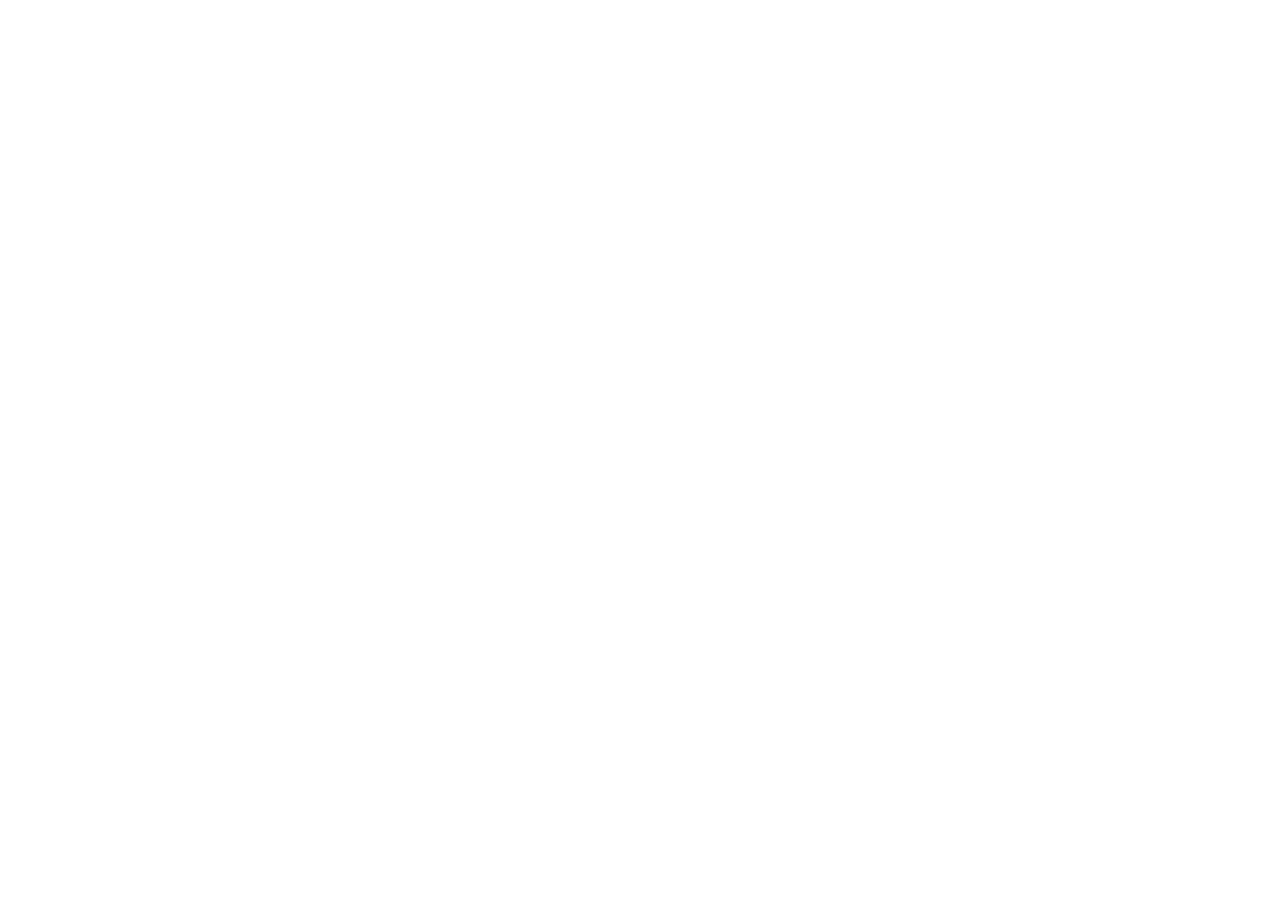
==== index.html @ 00afc2f9 "Inicio do projeto" ====
<!DOCTYPE html>
<html lang="pt-br">
<head>
    <meta charset="UTF-8">
    <meta http-equiv="X-UA-Compatible" content="IE=edge">
    <meta name="viewport" content="width=device-width, initial-scale=1.0">
    <link rel="stylesheet" href="style.css">
    <title>Curriculum Vitae</title>
</head>
<body>
    
</body>
</html>
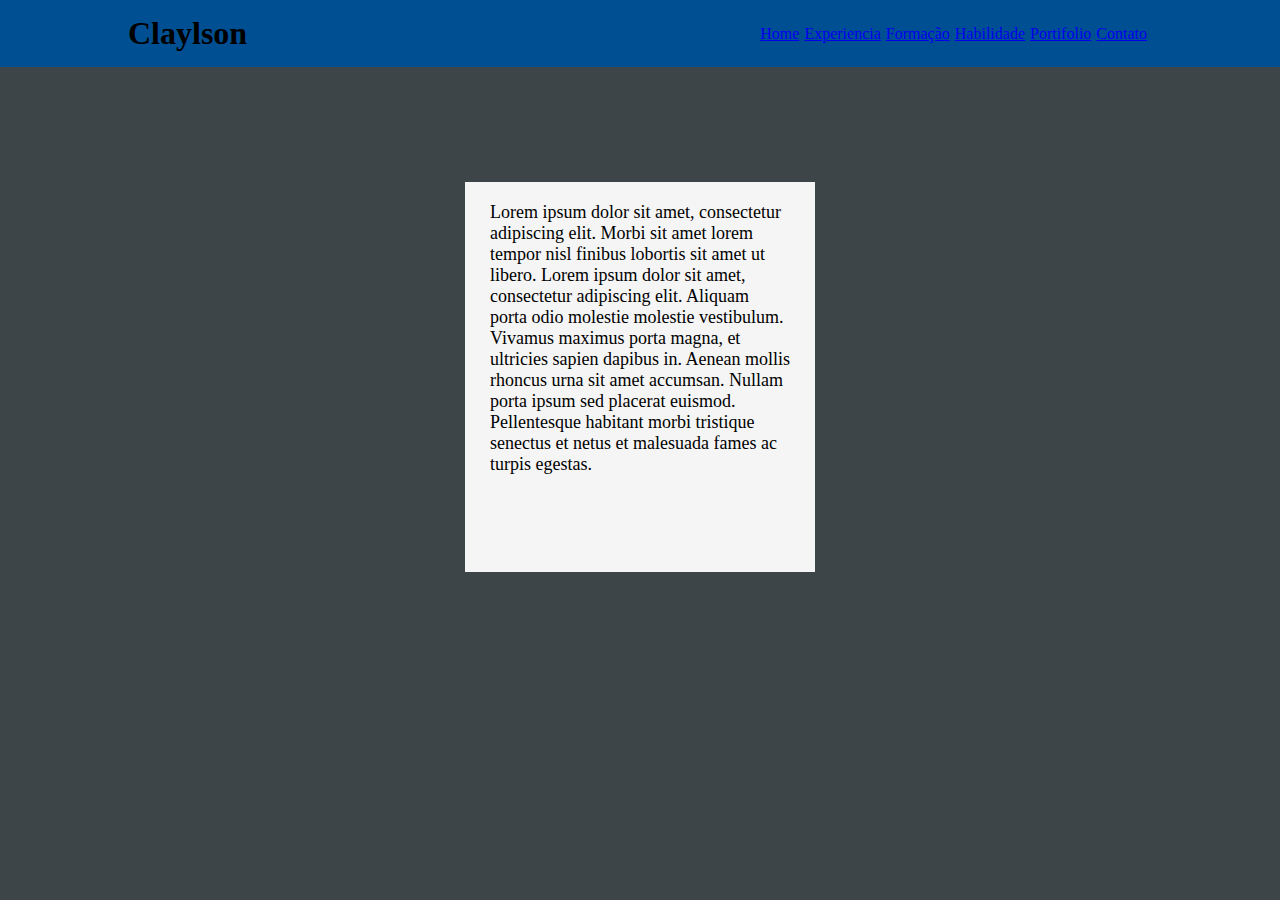
==== commit effbfdef: "Cria menu e homepage" ====
--- a/index.html
+++ b/index.html
@@ -4,10 +4,44 @@
     <meta charset="UTF-8">
     <meta http-equiv="X-UA-Compatible" content="IE=edge">
     <meta name="viewport" content="width=device-width, initial-scale=1.0">
+    <!-- STYLE CSS -->
     <link rel="stylesheet" href="style.css">
     <title>Curriculum Vitae</title>
 </head>
 <body>
-    
+    <header>
+        <nav class="menu">
+            <div><h1>Claylson</h1></div>
+            <div>
+                <ul class="list">
+                    <li><a href="#home">Home</a></li>
+                    <li><a href="#experiencia">Experiencia</a></li>
+                    <li><a href="#formacao">Formação</a></li>
+                    <li><a href="#habilidade">Habilidade</a></li>
+                    <li><a href="#portifolio">Portifolio</a></li>
+                    <li><a href="#contato">Contato</a></li>
+                </ul>
+            </div>
+        </nav>
+    </header>
+    <section id="home">
+        <div class="container">
+            <div class="flex">
+                <div>
+                    <img class="imagem" src="https://github.com/Claylson-0.png" alt="">
+                </div>
+                <div class="descricao">
+                    <p>Lorem ipsum dolor sit amet, consectetur adipiscing elit. Morbi sit amet lorem tempor nisl finibus lobortis sit amet ut libero. Lorem ipsum dolor sit amet, consectetur adipiscing elit. Aliquam porta odio molestie molestie vestibulum. Vivamus maximus porta magna, et ultricies sapien dapibus in. Aenean mollis rhoncus urna sit amet accumsan. Nullam porta ipsum sed placerat euismod. Pellentesque habitant morbi tristique senectus et netus et malesuada fames ac turpis egestas.</p>
+                </div>
+            </div>
+        </div>
+        
+    </section>
+
+
+
 </body>
+
+<!-- FONT AWESOME -->
+<script src="https://kit.fontawesome.com/07cf5c94ed.js" crossorigin="anonymous"></script>
 </html>--- a/style.css
+++ b/style.css
@@ -0,0 +1,78 @@
+:root{
+    --cinza-1:#3d4548;
+    --cinza-2:#65686b;
+    --cinza-3:#a3a7a9;
+    --cinza-4:#cbd4d7;
+    --azul-1:#004f92;
+    --azul-2:#00569d;
+    --azul-3:#3e77b6;
+    --azul-4:#90b1db;
+    --branco-1:#DCE0DD;
+    --branco-2:#EFEFEB;
+    --branco-3:#F5F5F5;
+    --branco-4:#FAFAFA;
+}
+*{
+    margin: 0;
+    padding: 0;
+}
+
+html,body{
+    height: 100%;
+}
+
+body{
+    background-color: var(--cinza-1);
+}
+div{
+    display: block;
+}
+
+.bloco{
+    min-height: 100%;
+}
+
+.container{
+width: 90%;
+margin-right: auto;
+margin-left: auto;
+}
+
+.menu{
+    display: flex;
+    justify-content: space-between;
+    flex-direction: row;
+    background-color: var(--azul-1);
+    padding: 15px 10%;
+    align-items: center;
+}
+.list{
+    display: flex;
+    list-style: none;
+}
+.list li{
+    margin-right: 5px;
+}
+
+.flex{
+    display: flex;
+    flex-direction: row;
+    align-items: center;
+    justify-content: center;
+   margin: 0; 
+   margin-top: 10%;
+    
+}
+
+.imagem{
+    max-width: 300px;
+    height: 350px;
+}
+
+.descricao{
+    background-color: var(--branco-3);
+    padding: 20px 25px;
+    height: 350px;
+    max-width: 300px;
+    font-size: 18px;
+}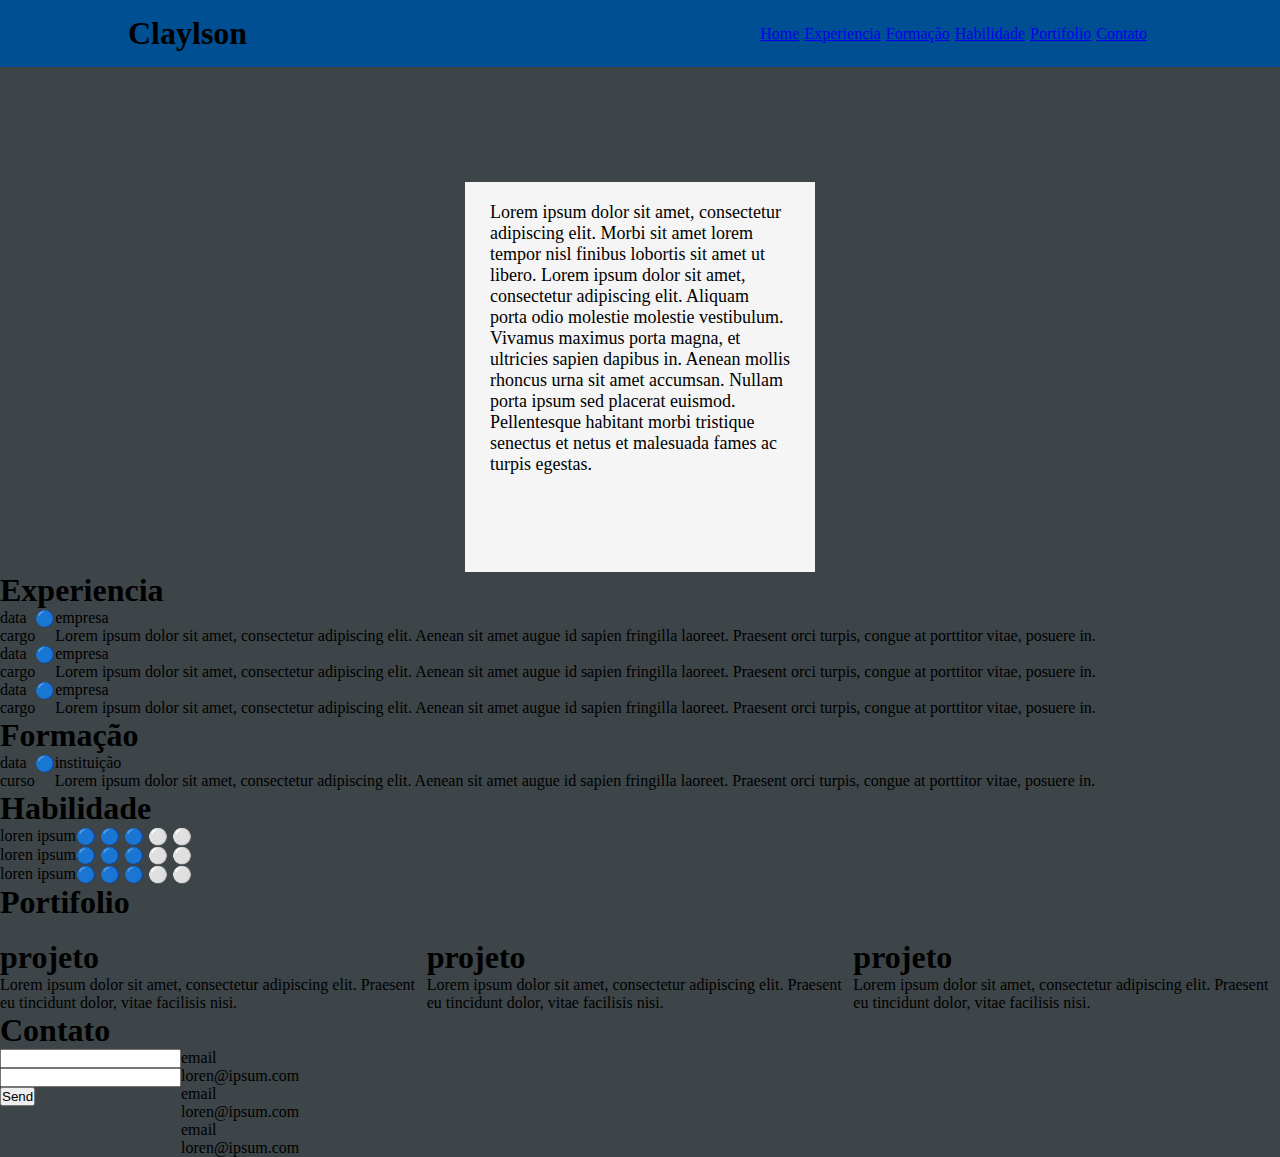
==== commit 8c6834e9: "Cria esqueleto do site" ====
--- a/index.html
+++ b/index.html
@@ -24,6 +24,7 @@
             </div>
         </nav>
     </header>
+
     <section id="home">
         <div class="container">
             <div class="flex">
@@ -38,6 +39,150 @@
         
     </section>
 
+    <section name="" id="experiencia">
+    <div>
+        <h1>Experiencia</h1>
+        <div class="xp-flex">
+            <div>
+                <p>data</p>
+                <p>cargo</p>
+            </div>
+            <div>
+                <p>🔵</p>
+            </div>
+            <div>
+                <p>empresa</p>
+                <p>Lorem ipsum dolor sit amet, consectetur adipiscing elit. Aenean sit amet augue id sapien fringilla laoreet. Praesent orci turpis, congue at porttitor vitae, posuere in.</p>
+            </div>
+        </div>
+        <div class="xp-flex">
+            <div>
+                <p>data</p>
+                <p>cargo</p>
+            </div>
+            <div>
+                <p>🔵</p>
+            </div>
+            <div>
+                <p>empresa</p>
+                <p>Lorem ipsum dolor sit amet, consectetur adipiscing elit. Aenean sit amet augue id sapien fringilla laoreet. Praesent orci turpis, congue at porttitor vitae, posuere in.</p>
+            </div>
+        </div>
+        <div class="xp-flex">
+            <div>
+                <p>data</p>
+                <p>cargo</p>
+            </div>
+            <div>
+                <p>🔵</p>
+            </div>
+            <div>
+                <p>empresa</p>
+                <p>Lorem ipsum dolor sit amet, consectetur adipiscing elit. Aenean sit amet augue id sapien fringilla laoreet. Praesent orci turpis, congue at porttitor vitae, posuere in.</p>
+            </div>
+        </div>
+    </div>
+    </section>
+
+    <section name="" id="formacao">
+        <h1>Formação</h1>
+        <div class="xp-flex">
+            <div>
+                <p>data</p>
+                <p>curso</p>
+            </div>
+            <div>
+                <p>🔵</p>
+            </div>
+            <div>
+                <p>instituição</p>
+                <p>Lorem ipsum dolor sit amet, consectetur adipiscing elit. Aenean sit amet augue id sapien fringilla laoreet. Praesent orci turpis, congue at porttitor vitae, posuere in.</p>
+            </div>
+        </div>
+    </section>
+
+    <section name="" id="habilidade">
+        <div>
+            <h1>Habilidade</h1>
+            <div class="xp-flex">
+                <p>loren ipsum</p>
+                <p>🔵 🔵 🔵 ⚪ ⚪</p>
+            </div>
+            <div class="xp-flex">
+                <p>loren ipsum</p>
+                <p>🔵 🔵 🔵 ⚪ ⚪</p>
+            </div>
+            <div class="xp-flex">
+                <p>loren ipsum</p>
+                <p>🔵 🔵 🔵 ⚪ ⚪</p>
+            </div>
+        </div>
+    </section>
+
+    <section name="" id="portifolio">
+        <h1>Portifolio</h1>
+    <div class="xp-flex">
+    <div>
+        <div>
+            <img src="https://github.com/Claylson-0.png" alt="">
+        </div>
+        <div>
+            <h1>projeto</h1>
+            <p> Lorem ipsum dolor sit amet, consectetur adipiscing elit. Praesent eu tincidunt dolor, vitae
+                facilisis nisi.</p>
+        </div>
+    </div>
+    <div>
+        <div>
+            <img src="https://github.com/Claylson-0.png" alt="">
+        </div>
+        <div>
+            <h1>projeto</h1>
+            <p> Lorem ipsum dolor sit amet, consectetur adipiscing elit. Praesent eu tincidunt dolor, vitae
+                facilisis nisi.</p>
+        </div>
+    </div>
+    <div>
+        <div>
+            <img src="https://github.com/Claylson-0.png" alt="">
+        </div>
+        <div>
+            <h1>projeto</h1>
+            <p> Lorem ipsum dolor sit amet, consectetur adipiscing elit. Praesent eu tincidunt dolor, vitae
+                facilisis nisi.</p>
+        </div>
+    </div>
+    </div>
+    </section>
+    
+    <section name="" id="contato">
+        <div>
+            <h1>Contato</h1>
+            <div class="xp-flex">
+                <div>
+                    <form action="https://formsubmit.co/your@email.com" method="POST">
+                        <input type="text" name="name" required><br>
+                        <input type="email" name="email" required><br>
+                        <button type="submit">Send</button>
+                   </form> 
+                </div>
+                <div>
+                    <div>
+                        <p>email</p>
+                        <p>loren@ipsum.com</p>
+                    </div>
+                    <div>
+                        <p>email</p>
+                        <p>loren@ipsum.com</p>
+                    </div>
+                    <div>
+                        <p>email</p>
+                        <p>loren@ipsum.com</p>
+                    </div>
+                </div>
+            </div>
+        </div>
+    </section>
 
 
 </body>
--- a/style.css
+++ b/style.css
@@ -75,4 +75,8 @@
     height: 350px;
     max-width: 300px;
     font-size: 18px;
+}
+
+.xp-flex{
+    display: flex;
 }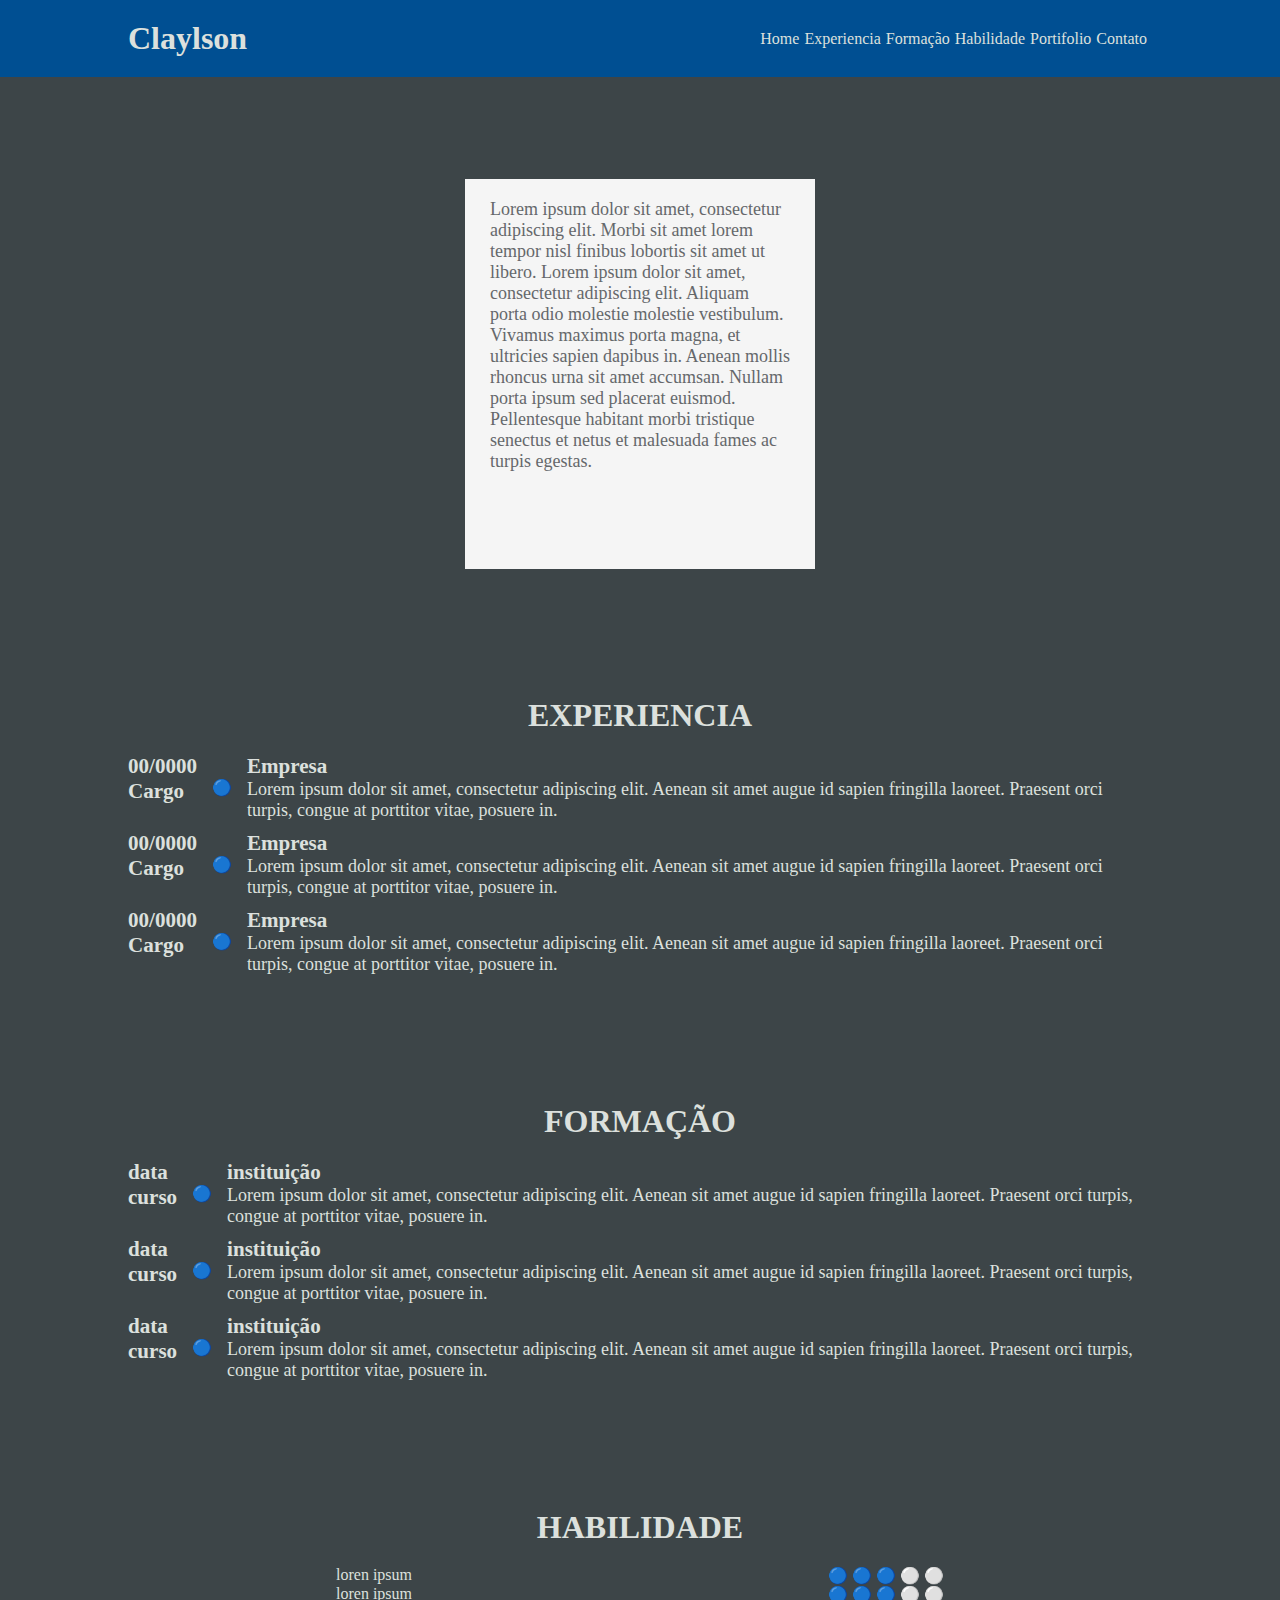
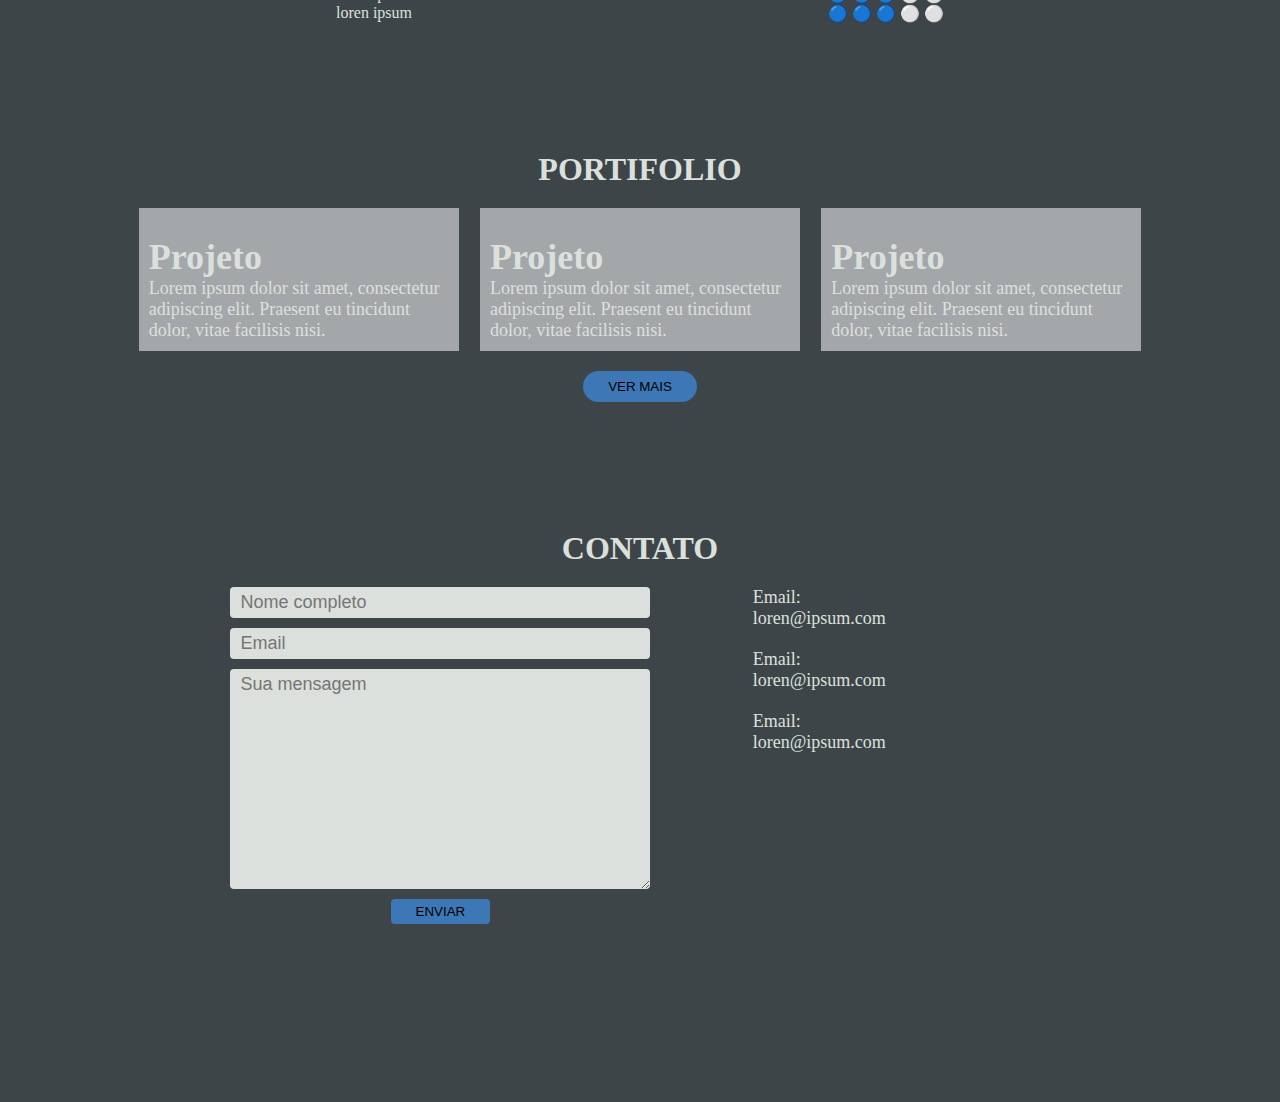
==== commit 142de351: "Estrutura básica do css" ====
--- a/index.html
+++ b/index.html
@@ -1,5 +1,6 @@
 <!DOCTYPE html>
 <html lang="pt-br">
+
 <head>
     <meta charset="UTF-8">
     <meta http-equiv="X-UA-Compatible" content="IE=edge">
@@ -8,23 +9,25 @@
     <link rel="stylesheet" href="style.css">
     <title>Curriculum Vitae</title>
 </head>
+
 <body>
+    <!-- MENU -->
     <header>
         <nav class="menu">
-            <div><h1>Claylson</h1></div>
-            <div>
-                <ul class="list">
-                    <li><a href="#home">Home</a></li>
-                    <li><a href="#experiencia">Experiencia</a></li>
-                    <li><a href="#formacao">Formação</a></li>
-                    <li><a href="#habilidade">Habilidade</a></li>
-                    <li><a href="#portifolio">Portifolio</a></li>
-                    <li><a href="#contato">Contato</a></li>
-                </ul>
-            </div>
+            <h1>Claylson</h1>
+
+            <ul class="menu-opcoes">
+                <li><a href="#home">Home</a></li>
+                <li><a href="#experiencia">Experiencia</a></li>
+                <li><a href="#formacao">Formação</a></li>
+                <li><a href="#habilidade">Habilidade</a></li>
+                <li><a href="#portifolio">Portifolio</a></li>
+                <li><a href="#contato">Contato</a></li>
+            </ul>
+
         </nav>
     </header>
-
+    <!-- HOME -->
     <section id="home">
         <div class="container">
             <div class="flex">
@@ -32,151 +35,213 @@
                     <img class="imagem" src="https://github.com/Claylson-0.png" alt="">
                 </div>
                 <div class="descricao">
-                    <p>Lorem ipsum dolor sit amet, consectetur adipiscing elit. Morbi sit amet lorem tempor nisl finibus lobortis sit amet ut libero. Lorem ipsum dolor sit amet, consectetur adipiscing elit. Aliquam porta odio molestie molestie vestibulum. Vivamus maximus porta magna, et ultricies sapien dapibus in. Aenean mollis rhoncus urna sit amet accumsan. Nullam porta ipsum sed placerat euismod. Pellentesque habitant morbi tristique senectus et netus et malesuada fames ac turpis egestas.</p>
-                </div>
-            </div>
-        </div>
-        
-    </section>
-
+                    <p>Lorem ipsum dolor sit amet, consectetur adipiscing elit. Morbi sit amet lorem tempor nisl finibus
+                        lobortis sit amet ut libero. Lorem ipsum dolor sit amet, consectetur adipiscing elit. Aliquam
+                        porta odio molestie molestie vestibulum. Vivamus maximus porta magna, et ultricies sapien
+                        dapibus in. Aenean mollis rhoncus urna sit amet accumsan. Nullam porta ipsum sed placerat
+                        euismod. Pellentesque habitant morbi tristique senectus et netus et malesuada fames ac turpis
+                        egestas.</p>
+                </div>
+            </div>
+        </div>
+
+    </section>
+    <!-- EXPERIENCIA -->
     <section name="" id="experiencia">
-    <div>
-        <h1>Experiencia</h1>
-        <div class="xp-flex">
-            <div>
-                <p>data</p>
-                <p>cargo</p>
-            </div>
-            <div>
-                <p>🔵</p>
-            </div>
-            <div>
-                <p>empresa</p>
-                <p>Lorem ipsum dolor sit amet, consectetur adipiscing elit. Aenean sit amet augue id sapien fringilla laoreet. Praesent orci turpis, congue at porttitor vitae, posuere in.</p>
-            </div>
-        </div>
-        <div class="xp-flex">
-            <div>
-                <p>data</p>
-                <p>cargo</p>
-            </div>
-            <div>
-                <p>🔵</p>
-            </div>
-            <div>
-                <p>empresa</p>
-                <p>Lorem ipsum dolor sit amet, consectetur adipiscing elit. Aenean sit amet augue id sapien fringilla laoreet. Praesent orci turpis, congue at porttitor vitae, posuere in.</p>
-            </div>
-        </div>
-        <div class="xp-flex">
-            <div>
-                <p>data</p>
-                <p>cargo</p>
-            </div>
-            <div>
-                <p>🔵</p>
-            </div>
-            <div>
-                <p>empresa</p>
-                <p>Lorem ipsum dolor sit amet, consectetur adipiscing elit. Aenean sit amet augue id sapien fringilla laoreet. Praesent orci turpis, congue at porttitor vitae, posuere in.</p>
-            </div>
-        </div>
-    </div>
-    </section>
-
+        <div class="container">
+            <div class="titulo">
+                <h1>Experiencia</h1>
+            </div>
+            <div class="xp-flex">
+                <div class="data-cargo">
+                    <h3>00/0000</h3>
+                    <h3>Cargo</h3>
+                </div>
+                <div class="bola">
+                    <p>🔵</p>
+                </div>
+                <div class="empresa-descricao">
+                    <h3>Empresa</h3>
+                    <p>Lorem ipsum dolor sit amet, consectetur adipiscing elit. Aenean sit amet augue id sapien
+                        fringilla laoreet. Praesent orci turpis, congue at porttitor vitae, posuere in.</p>
+                </div>
+            </div>
+            <div class="xp-flex">
+                <div class="data-cargo">
+                    <h3>00/0000</h3>
+                    <h3>Cargo</h3>
+                </div>
+                <div class="bola">
+                    <p>🔵</p>
+                </div>
+                <div class="empresa-descricao">
+                    <h3>Empresa</h3>
+                    <p>Lorem ipsum dolor sit amet, consectetur adipiscing elit. Aenean sit amet augue id sapien
+                        fringilla laoreet. Praesent orci turpis, congue at porttitor vitae, posuere in.</p>
+                </div>
+            </div>
+            <div class="xp-flex">
+                <div class="data-cargo">
+                    <h3>00/0000</h3>
+                    <h3>Cargo</h3>
+                </div>
+                <div class="bola">
+                    <p>🔵</p>
+                </div>
+                <div class="empresa-descricao">
+                    <h3>Empresa</h3>
+                    <p>Lorem ipsum dolor sit amet, consectetur adipiscing elit. Aenean sit amet augue id sapien
+                        fringilla laoreet. Praesent orci turpis, congue at porttitor vitae, posuere in.</p>
+                </div>
+            </div>
+        </div>
+    </section>
+    <!-- FORMAÇÃO -->
     <section name="" id="formacao">
-        <h1>Formação</h1>
-        <div class="xp-flex">
-            <div>
-                <p>data</p>
-                <p>curso</p>
-            </div>
-            <div>
-                <p>🔵</p>
-            </div>
-            <div>
-                <p>instituição</p>
-                <p>Lorem ipsum dolor sit amet, consectetur adipiscing elit. Aenean sit amet augue id sapien fringilla laoreet. Praesent orci turpis, congue at porttitor vitae, posuere in.</p>
-            </div>
-        </div>
-    </section>
-
+        <div class="container">
+            <div class="titulo">
+                <h1>Formação</h1>
+            </div>
+
+            <div class="xp-flex">
+                <div class="data-cargo">
+                    <h3>data</h3>
+                    <h3>curso</h3>
+                </div>
+                <div class="bola">
+                    <p>🔵</p>
+                </div>
+                <div class="empresa-descricao">
+                    <h3>instituição</h3>
+                    <p>Lorem ipsum dolor sit amet, consectetur adipiscing elit. Aenean sit amet augue id sapien
+                        fringilla
+                        laoreet. Praesent orci turpis, congue at porttitor vitae, posuere in.</p>
+                </div>
+            </div>
+            <div class="xp-flex">
+                <div class="data-cargo">
+                    <h3>data</h3>
+                    <h3>curso</h3>
+                </div>
+                <div class="bola">
+                    <p>🔵</p>
+                </div>
+                <div class="empresa-descricao">
+                    <h3>instituição</h3>
+                    <p>Lorem ipsum dolor sit amet, consectetur adipiscing elit. Aenean sit amet augue id sapien
+                        fringilla
+                        laoreet. Praesent orci turpis, congue at porttitor vitae, posuere in.</p>
+                </div>
+            </div>
+            <div class="xp-flex">
+                <div class="data-cargo">
+                    <h3>data</h3>
+                    <h3>curso</h3>
+                </div>
+                <div class="bola">
+                    <p>🔵</p>
+                </div>
+                <div class="empresa-descricao">
+                    <h3>instituição</h3>
+                    <p>Lorem ipsum dolor sit amet, consectetur adipiscing elit. Aenean sit amet augue id sapien
+                        fringilla
+                        laoreet. Praesent orci turpis, congue at porttitor vitae, posuere in.</p>
+                </div>
+            </div>
+        </div>
+    </section>
+    <!-- HABILIDADE -->
     <section name="" id="habilidade">
-        <div>
-            <h1>Habilidade</h1>
-            <div class="xp-flex">
+        <div class="container">
+            <div class="titulo">
+                <h1>Habilidade</h1>
+            </div>
+            <div class="habilidade-ponto">
                 <p>loren ipsum</p>
                 <p>🔵 🔵 🔵 ⚪ ⚪</p>
             </div>
-            <div class="xp-flex">
+            <div class="habilidade-ponto">
                 <p>loren ipsum</p>
                 <p>🔵 🔵 🔵 ⚪ ⚪</p>
             </div>
-            <div class="xp-flex">
+            <div class="habilidade-ponto">
                 <p>loren ipsum</p>
                 <p>🔵 🔵 🔵 ⚪ ⚪</p>
             </div>
         </div>
     </section>
-
+    <!-- PORTIFOLIO -->
     <section name="" id="portifolio">
-        <h1>Portifolio</h1>
-    <div class="xp-flex">
-    <div>
-        <div>
-            <img src="https://github.com/Claylson-0.png" alt="">
-        </div>
-        <div>
-            <h1>projeto</h1>
-            <p> Lorem ipsum dolor sit amet, consectetur adipiscing elit. Praesent eu tincidunt dolor, vitae
-                facilisis nisi.</p>
-        </div>
-    </div>
-    <div>
-        <div>
-            <img src="https://github.com/Claylson-0.png" alt="">
-        </div>
-        <div>
-            <h1>projeto</h1>
-            <p> Lorem ipsum dolor sit amet, consectetur adipiscing elit. Praesent eu tincidunt dolor, vitae
-                facilisis nisi.</p>
-        </div>
-    </div>
-    <div>
-        <div>
-            <img src="https://github.com/Claylson-0.png" alt="">
-        </div>
-        <div>
-            <h1>projeto</h1>
-            <p> Lorem ipsum dolor sit amet, consectetur adipiscing elit. Praesent eu tincidunt dolor, vitae
-                facilisis nisi.</p>
-        </div>
-    </div>
-    </div>
-    </section>
-    
+        <div class="container">
+            <div class="titulo">
+                <h1>Portifolio</h1>
+            </div>
+            <div class="portifolio-flex">
+                <div class="box">
+                    <div>
+                        <img class="portifolio-imagem" src="https://github.com/Claylson-0.png" alt="">
+                    </div>
+                    <div class="empresa-descricao">
+                        <h1>Projeto</h1>
+                        <p> Lorem ipsum dolor sit amet, consectetur adipiscing elit. Praesent eu tincidunt dolor, vitae
+                            facilisis nisi.</p>
+                    </div>
+                </div>
+                <div class="box">
+                    <div>
+                        <img class="portifolio-imagem" src="https://github.com/Claylson-0.png" alt="">
+                    </div>
+                    <div class="empresa-descricao">
+                        <h1>Projeto</h1>
+                        <p> Lorem ipsum dolor sit amet, consectetur adipiscing elit. Praesent eu tincidunt dolor, vitae
+                            facilisis nisi.</p>
+                    </div>
+                </div>
+                <div class="box">
+                    <div>
+                        <img class="portifolio-imagem" src="https://github.com/Claylson-0.png" alt="">
+                    </div>
+                    <div class="empresa-descricao">
+                        <h1>Projeto</h1>
+                        <p> Lorem ipsum dolor sit amet, consectetur adipiscing elit. Praesent eu tincidunt dolor, vitae
+                            facilisis nisi.</p>
+                    </div>
+                </div>
+            </div>
+            <div class="btn-div">
+                <button class="btn-portifolio">Ver mais</button>
+            </div>
+        </div>
+    </section>
+    <!-- CONTATO -->
     <section name="" id="contato">
-        <div>
-            <h1>Contato</h1>
-            <div class="xp-flex">
-                <div>
-                    <form action="https://formsubmit.co/your@email.com" method="POST">
-                        <input type="text" name="name" required><br>
-                        <input type="email" name="email" required><br>
-                        <button type="submit">Send</button>
-                   </form> 
-                </div>
-                <div>
-                    <div>
-                        <p>email</p>
+        <div class="container">
+            <div class="titulo">
+                <h1>Contato</h1>
+            </div>
+            <div class="contato-flex">
+                <div class="div-form">
+                    <form class="contato-form" action="https://formsubmit.co/your@email.com" method="POST">
+                        <input class="contato-area" type="text" name="name" placeholder="Nome completo" required>
+                        <input class="contato-area" type="email" name="email" placeholder="Email" required>
+                        <textarea class="contato-area" placeholder="Sua mensagem" name="message" rows="10"></textarea>
+                        <div class="btn-cont">
+                            <button class="btn-contato" type="submit">Enviar</button>
+                        </div>
+
+                    </form>
+                </div>
+                <div class="contato-endereco-area">
+                    <div class="contato-endereco">
+                        <p>Email:</p>
                         <p>loren@ipsum.com</p>
                     </div>
-                    <div>
-                        <p>email</p>
+                    <div class="contato-endereco">
+                        <p>Email:</p>
                         <p>loren@ipsum.com</p>
                     </div>
-                    <div>
-                        <p>email</p>
+                    <div class="contato-endereco">
+                        <p>Email:</p>
                         <p>loren@ipsum.com</p>
                     </div>
                 </div>
@@ -189,4 +254,5 @@
 
 <!-- FONT AWESOME -->
 <script src="https://kit.fontawesome.com/07cf5c94ed.js" crossorigin="anonymous"></script>
+
 </html>--- a/style.css
+++ b/style.css
@@ -1,82 +1,213 @@
-:root{
-    --cinza-1:#3d4548;
-    --cinza-2:#65686b;
-    --cinza-3:#a3a7a9;
-    --cinza-4:#cbd4d7;
-    --azul-1:#004f92;
-    --azul-2:#00569d;
-    --azul-3:#3e77b6;
-    --azul-4:#90b1db;
-    --branco-1:#DCE0DD;
-    --branco-2:#EFEFEB;
-    --branco-3:#F5F5F5;
-    --branco-4:#FAFAFA;
-}
-*{
+:root {
+    --cinza-1: #3d4548;
+    --cinza-2: #65686b;
+    --cinza-3: #a3a7a9;
+    --cinza-4: #cbd4d7;
+    --azul-1: #004f92;
+    --azul-2: #00569d;
+    --azul-3: #3e77b6;
+    --azul-4: #90b1db;
+    --branco-1: #DCE0DD;
+    --branco-2: #EFEFEB;
+    --branco-3: #F5F5F5;
+    --branco-4: #FAFAFA;
+}
+
+* {
     margin: 0;
     padding: 0;
 }
 
-html,body{
+html, body {
     height: 100%;
 }
 
-body{
+body {
     background-color: var(--cinza-1);
-}
-div{
-    display: block;
-}
-
-.bloco{
+    color: var(--branco-1);
+}
+
+.bloco {
     min-height: 100%;
 }
 
-.container{
-width: 90%;
-margin-right: auto;
-margin-left: auto;
-}
-
-.menu{
+.container {
+    width: 80%;
+    margin-right: auto;
+    margin-left: auto;
+    margin-bottom: 10%;
+}
+
+/* MENU */
+
+.menu {
     display: flex;
     justify-content: space-between;
-    flex-direction: row;
     background-color: var(--azul-1);
-    padding: 15px 10%;
-    align-items: center;
-}
-.list{
+    padding: 20px 10%;
+    align-items: center;
+}
+
+.menu-opcoes {
     display: flex;
     list-style: none;
 }
-.list li{
+
+.menu-opcoes li {
     margin-right: 5px;
 }
 
-.flex{
-    display: flex;
-    flex-direction: row;
-    align-items: center;
-    justify-content: center;
-   margin: 0; 
-   margin-top: 10%;
+.menu-opcoes a{
+    color: var(--branco-1);
+    text-decoration: none;
+}
+
+.menu-opcoes a:hover{
+    color: var(--cinza-3);
+}
+
+/* HOME */
+
+.flex {
+    display: flex;
+    align-items: center;
+    justify-content: center;
+    margin-top: 10%;
     
 }
 
-.imagem{
+.imagem {
     max-width: 300px;
     height: 350px;
 }
 
-.descricao{
+.descricao {
     background-color: var(--branco-3);
     padding: 20px 25px;
     height: 350px;
     max-width: 300px;
     font-size: 18px;
-}
-
-.xp-flex{
-    display: flex;
+    color: var(--cinza-2);
+}
+
+/* EXPERIENCIA */
+
+.titulo{
+    display: flex;
+    justify-content: center;
+    margin-bottom: 20px;
+}
+
+.titulo h1{
+    font-size: 32px;
+    text-transform: uppercase;
+}
+
+.data-cargo{
+    font-size: 18px;
+}
+
+.bola{
+    display: flex;
+    justify-content: center;
+    align-items: center;
+    margin-left: 15px;
+    margin-right: 15px;
+}
+
+.empresa-descricao {
+    font-size: 18px;
+}
+
+.xp-flex {
+    display: flex;
+    margin-bottom: 10px;
+}
+
+.habilidade-ponto{
+    display: flex;
+    justify-content: space-around;
+}
+
+/* FORMAÇÃO */
+
+/* HABILIDADE */
+
+/* PORTIFOLIO */
+.portifolio-flex{
+    display: flex;
+    justify-content: space-around;
+}
+
+.box{
+    background: var(--cinza-3);
+    width: 300px;
+    padding: 10px;
+}
+.portifolio-imagem{
+    width: 300px;
+}
+
+.btn-div{
+    display: flex;
+    justify-content: center;
+    margin-top: 20px;
+}
+
+.btn-portifolio{
+    padding: 8px 25px;
+    text-transform: uppercase;
+    background: var(--azul-3);
+    border: var(--azul-2);
+    border-radius: 25px;
+}
+
+/* CONTATO */
+.div-form{
+    margin-right: 10%;
+    margin-left: 10%;
+}
+.contato-form{
+    display: flex;
+    flex-direction: column;
+}
+
+.contato-flex{
+    display: flex;
+}
+
+#contato{
+    padding-bottom: 50px;
+}
+
+.contato-area{
+    border-radius: 4px;
+    border: none;
+    background: var(--branco-1);
+    margin-bottom: 10px;
+    font-size: 18px;
+    font-family: 'Segoe UI', Tahoma, Geneva, Verdana, sans-serif;
+    padding: 5px 10px;
+    width: 400px;
+}
+
+.btn-cont{
+    display: flex;
+    align-items: center;
+    justify-content: center;
+}
+.btn-contato{
+padding: 5px 25px;
+text-transform: uppercase;
+background: var(--azul-3);
+border: var(--azul-2);
+border-radius: 4px;
+}
+.contato-endereco-area{
+    
+    font-size: 18px;
+}
+
+.contato-endereco{
+    margin-bottom: 20px;
 }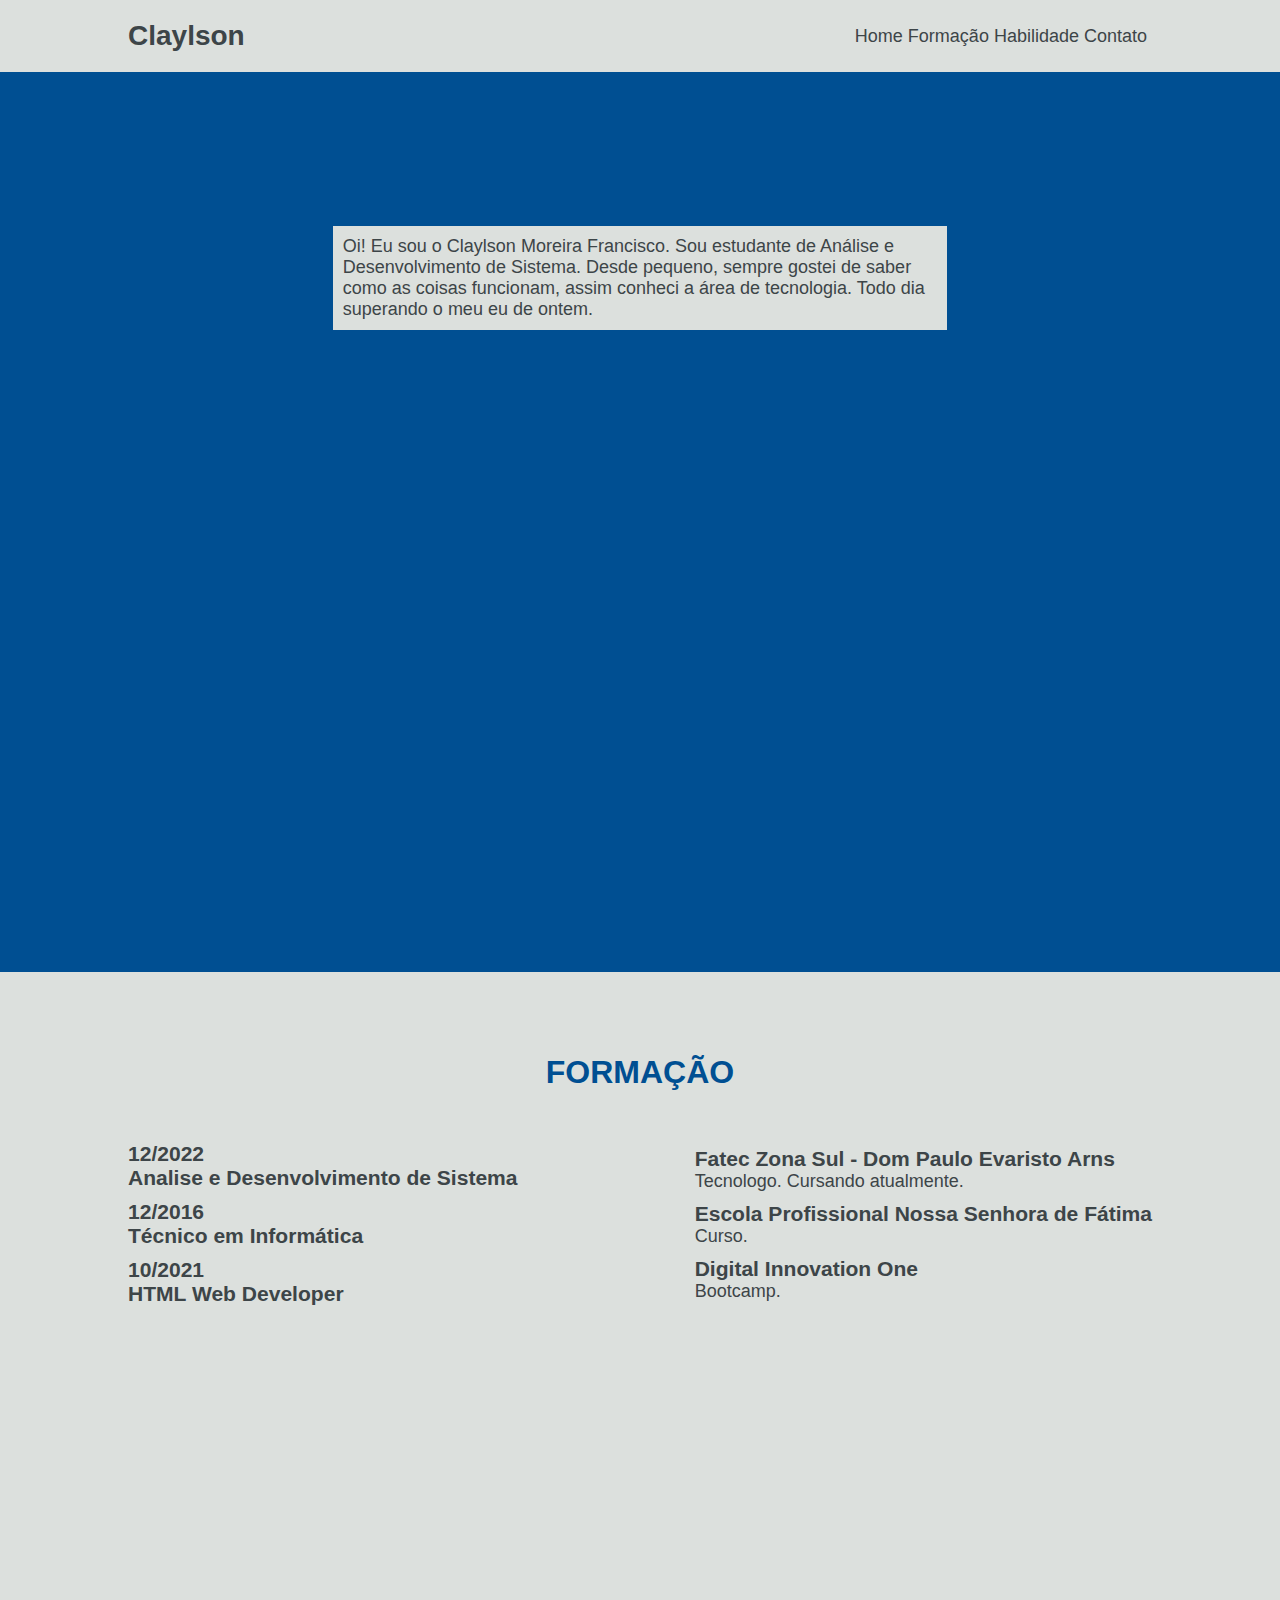
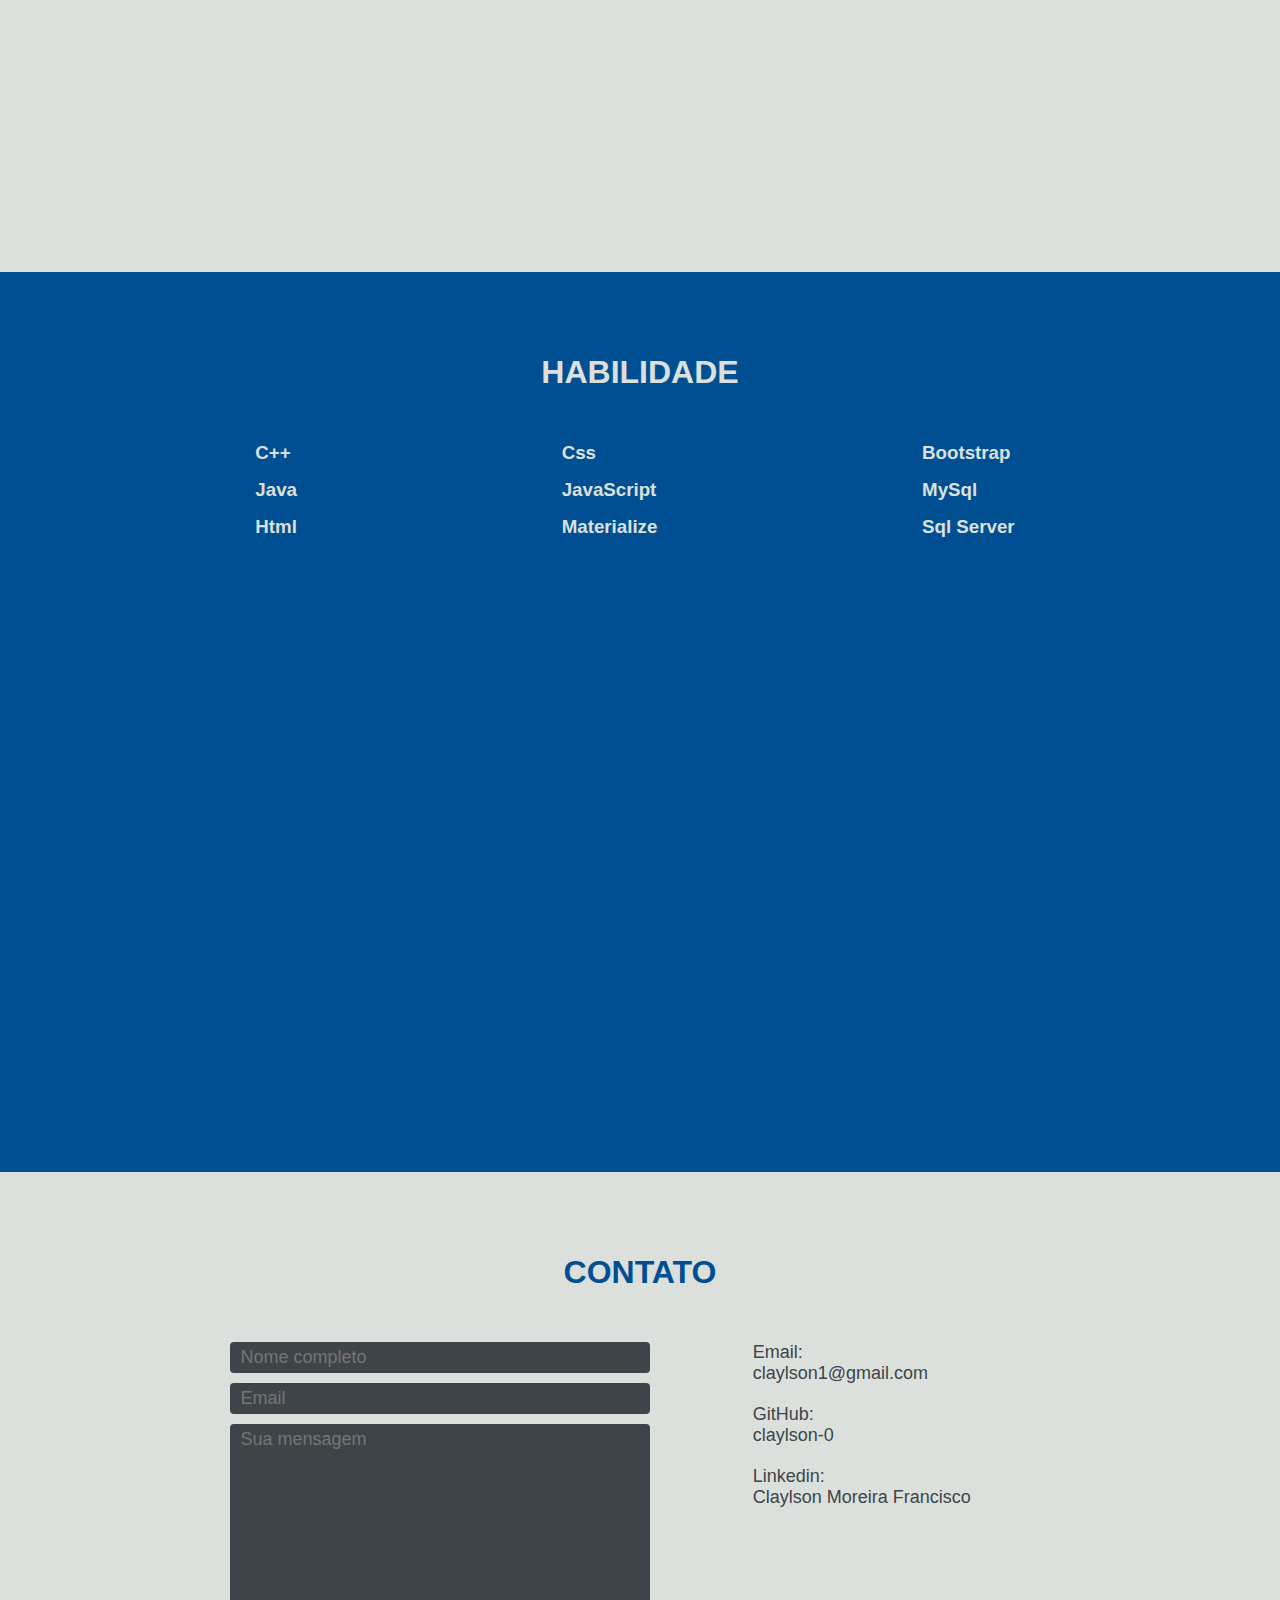
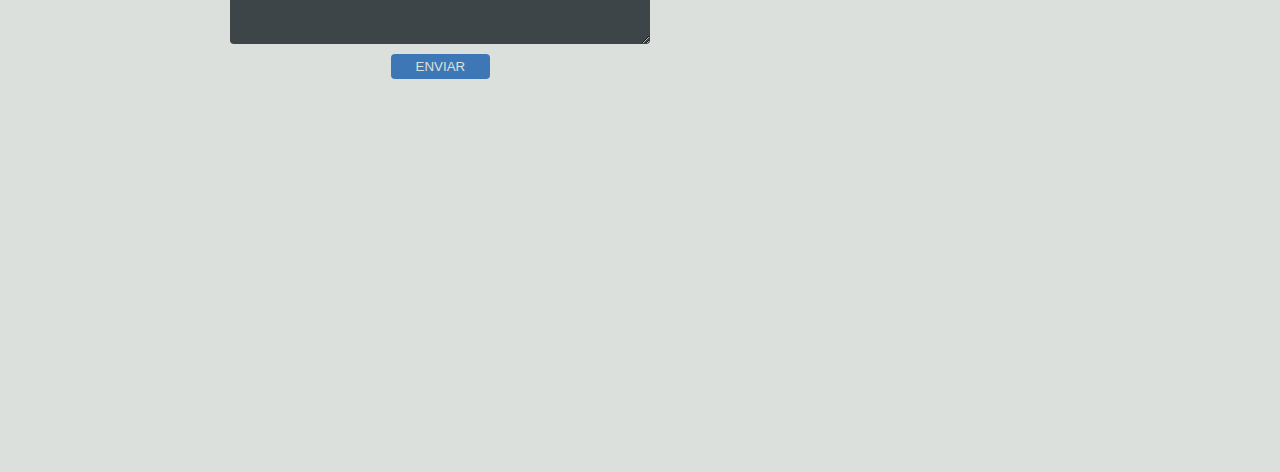
==== commit e89da3dc: "MVP do site" ====
--- a/index.html
+++ b/index.html
@@ -6,7 +6,8 @@
     <meta http-equiv="X-UA-Compatible" content="IE=edge">
     <meta name="viewport" content="width=device-width, initial-scale=1.0">
     <!-- STYLE CSS -->
-    <link rel="stylesheet" href="style.css">
+    <link rel="stylesheet" href="css/style.css">
+    <link rel="icon" href="img/icon-site.png">
     <title>Curriculum Vitae</title>
 </head>
 
@@ -14,217 +15,278 @@
     <!-- MENU -->
     <header>
         <nav class="menu">
-            <h1>Claylson</h1>
-
+            <a href="#home">Claylson</a>
             <ul class="menu-opcoes">
                 <li><a href="#home">Home</a></li>
-                <li><a href="#experiencia">Experiencia</a></li>
+                <!-- <li><a href="#experiencia">Experiencia</a></li> -->
                 <li><a href="#formacao">Formação</a></li>
                 <li><a href="#habilidade">Habilidade</a></li>
-                <li><a href="#portifolio">Portifolio</a></li>
+                <!-- <li><a href="#portifolio">Portifolio</a></li> -->
                 <li><a href="#contato">Contato</a></li>
             </ul>
-
         </nav>
     </header>
     <!-- HOME -->
-    <section id="home">
-        <div class="container">
-            <div class="flex">
-                <div>
-                    <img class="imagem" src="https://github.com/Claylson-0.png" alt="">
-                </div>
-                <div class="descricao">
-                    <p>Lorem ipsum dolor sit amet, consectetur adipiscing elit. Morbi sit amet lorem tempor nisl finibus
-                        lobortis sit amet ut libero. Lorem ipsum dolor sit amet, consectetur adipiscing elit. Aliquam
-                        porta odio molestie molestie vestibulum. Vivamus maximus porta magna, et ultricies sapien
-                        dapibus in. Aenean mollis rhoncus urna sit amet accumsan. Nullam porta ipsum sed placerat
-                        euismod. Pellentesque habitant morbi tristique senectus et netus et malesuada fames ac turpis
-                        egestas.</p>
+    <section class="bloco" id="home">
+        <div class="container">
+            <div class="card">
+                <div class="imagem">
+                    <img src="https://github.com/Claylson-0.png" alt="">
+                </div>
+                <div class="empilhar">
+                    <div class="conteudo">
+                        <p>
+                            Oi! Eu sou o Claylson Moreira Francisco. Sou estudante de Análise e Desenvolvimento de Sistema. Desde pequeno, sempre gostei de saber como as coisas funcionam, assim conheci a área de tecnologia. Todo dia superando o meu eu de ontem.
+
+                        </p>
+                    </div>                   
                 </div>
             </div>
         </div>
 
     </section>
     <!-- EXPERIENCIA -->
-    <section name="" id="experiencia">
+    <!-- <section class="bloco" name="" id="experiencia">
         <div class="container">
             <div class="titulo">
                 <h1>Experiencia</h1>
             </div>
-            <div class="xp-flex">
-                <div class="data-cargo">
+            <div class="content">
+                <div class="data">
                     <h3>00/0000</h3>
                     <h3>Cargo</h3>
                 </div>
-                <div class="bola">
-                    <p>🔵</p>
-                </div>
-                <div class="empresa-descricao">
+                <div class="icone">
+                    <i class="fas fa-star-of-life"></i>
+                </div>
+                <div class="descricao-content">
                     <h3>Empresa</h3>
                     <p>Lorem ipsum dolor sit amet, consectetur adipiscing elit. Aenean sit amet augue id sapien
                         fringilla laoreet. Praesent orci turpis, congue at porttitor vitae, posuere in.</p>
                 </div>
             </div>
-            <div class="xp-flex">
-                <div class="data-cargo">
+            <div class="content">
+                <div class="data">
                     <h3>00/0000</h3>
                     <h3>Cargo</h3>
                 </div>
-                <div class="bola">
-                    <p>🔵</p>
-                </div>
-                <div class="empresa-descricao">
+                <div class="icone">
+                    <i class="fas fa-star-of-life"></i>
+                </div>
+                <div class="descricao-content">
                     <h3>Empresa</h3>
                     <p>Lorem ipsum dolor sit amet, consectetur adipiscing elit. Aenean sit amet augue id sapien
                         fringilla laoreet. Praesent orci turpis, congue at porttitor vitae, posuere in.</p>
                 </div>
             </div>
-            <div class="xp-flex">
-                <div class="data-cargo">
+            <div class="content">
+                <div class="data">
                     <h3>00/0000</h3>
                     <h3>Cargo</h3>
                 </div>
-                <div class="bola">
-                    <p>🔵</p>
-                </div>
-                <div class="empresa-descricao">
+                <div class="icone">
+                    <i class="fas fa-star-of-life"></i>
+                </div>
+                <div class="descricao-content">
                     <h3>Empresa</h3>
                     <p>Lorem ipsum dolor sit amet, consectetur adipiscing elit. Aenean sit amet augue id sapien
                         fringilla laoreet. Praesent orci turpis, congue at porttitor vitae, posuere in.</p>
                 </div>
             </div>
-        </div>
-    </section>
+
+        </div>
+    </section> -->
     <!-- FORMAÇÃO -->
-    <section name="" id="formacao">
+    <section class="bloco" name="" id="formacao">
         <div class="container">
             <div class="titulo">
                 <h1>Formação</h1>
             </div>
-
-            <div class="xp-flex">
-                <div class="data-cargo">
-                    <h3>data</h3>
-                    <h3>curso</h3>
-                </div>
-                <div class="bola">
-                    <p>🔵</p>
-                </div>
-                <div class="empresa-descricao">
-                    <h3>instituição</h3>
-                    <p>Lorem ipsum dolor sit amet, consectetur adipiscing elit. Aenean sit amet augue id sapien
-                        fringilla
-                        laoreet. Praesent orci turpis, congue at porttitor vitae, posuere in.</p>
-                </div>
-            </div>
-            <div class="xp-flex">
-                <div class="data-cargo">
-                    <h3>data</h3>
-                    <h3>curso</h3>
-                </div>
-                <div class="bola">
-                    <p>🔵</p>
-                </div>
-                <div class="empresa-descricao">
-                    <h3>instituição</h3>
-                    <p>Lorem ipsum dolor sit amet, consectetur adipiscing elit. Aenean sit amet augue id sapien
-                        fringilla
-                        laoreet. Praesent orci turpis, congue at porttitor vitae, posuere in.</p>
-                </div>
-            </div>
-            <div class="xp-flex">
-                <div class="data-cargo">
-                    <h3>data</h3>
-                    <h3>curso</h3>
-                </div>
-                <div class="bola">
-                    <p>🔵</p>
-                </div>
-                <div class="empresa-descricao">
-                    <h3>instituição</h3>
-                    <p>Lorem ipsum dolor sit amet, consectetur adipiscing elit. Aenean sit amet augue id sapien
-                        fringilla
-                        laoreet. Praesent orci turpis, congue at porttitor vitae, posuere in.</p>
+            <div class="alinhar">
+                <div>
+                    <div class="data">
+                        <h3>12/2022</h3>
+                        <h3>Analise e Desenvolvimento de Sistema</h3>
+                    </div>
+                    <div class="data">
+                        <h3>12/2016</h3>
+                        <h3>Técnico em Informática</h3>
+                    </div>
+                    <div class="data">
+                        <h3>10/2021</h3>
+                        <h3>HTML Web Developer</h3>
+                    </div>
+                </div>
+                <div>
+                    <div class="descricao-content">
+                        <h3>Fatec Zona Sul - Dom Paulo Evaristo Arns</h3>
+                        <p>Tecnologo. Cursando atualmente.</p>
+                    </div>
+                    <div class="descricao-content">
+                        <h3>Escola Profissional Nossa Senhora de Fátima</h3>
+                        <p>Curso.</p>
+                    </div>
+                    <div class="descricao-content">
+                        <h3>Digital Innovation One</h3>
+                        <p>Bootcamp.</p>
+                    </div>
                 </div>
             </div>
         </div>
     </section>
     <!-- HABILIDADE -->
-    <section name="" id="habilidade">
+    <section class="bloco" name="" id="habilidade">
         <div class="container">
             <div class="titulo">
                 <h1>Habilidade</h1>
             </div>
-            <div class="habilidade-ponto">
-                <p>loren ipsum</p>
-                <p>🔵 🔵 🔵 ⚪ ⚪</p>
-            </div>
-            <div class="habilidade-ponto">
-                <p>loren ipsum</p>
-                <p>🔵 🔵 🔵 ⚪ ⚪</p>
-            </div>
-            <div class="habilidade-ponto">
-                <p>loren ipsum</p>
-                <p>🔵 🔵 🔵 ⚪ ⚪</p>
+            <div class="habilidade-linha">
+                <div>
+                    <div class="habilidade-item">
+                        <h3>C++</h3>
+                        <div>
+                            <i class="fas fa-circle icone-azul"></i>
+                            <i class="fas fa-circle"></i>
+                            <i class="fas fa-circle"></i>
+                            <i class="fas fa-circle"></i>
+                            <i class="fas fa-circle"></i>
+                        </div>
+                    </div>
+                    <div class="habilidade-item">
+                        <h3>Java</h3>
+                        <div>
+                            <i class="fas fa-circle icone-azul"></i>
+                            <i class="fas fa-circle"></i>
+                            <i class="fas fa-circle"></i>
+                            <i class="fas fa-circle"></i>
+                            <i class="fas fa-circle"></i>
+                        </div>
+                    </div>
+                    <div class="habilidade-item">
+                        <h3>Html</h3>
+                        <div>
+                            <i class="fas fa-circle icone-azul"></i>
+                            <i class="fas fa-circle icone-azul"></i>
+                            <i class="fas fa-circle icone-azul"></i>
+                            <i class="fas fa-circle"></i>
+                            <i class="fas fa-circle"></i>
+                        </div>
+                    </div>
+                </div>
+                <div>
+                    <div class="habilidade-item">
+                        <h3>Css</h3>
+                        <div>
+                            <i class="fas fa-circle icone-azul"></i>
+                            <i class="fas fa-circle icone-azul"></i>
+                            <i class="fas fa-circle icone-azul"></i>
+                            <i class="fas fa-circle"></i>
+                            <i class="fas fa-circle"></i>
+                        </div>
+                    </div>
+                    <div class="habilidade-item">
+                        <h3>JavaScript</h3>
+                        <div>
+                            <i class="fas fa-circle icone-azul"></i>
+                            <i class="fas fa-circle icone-azul"></i>
+                            <i class="fas fa-circle"></i>
+                            <i class="fas fa-circle"></i>
+                            <i class="fas fa-circle"></i>
+                        </div>
+                    </div>
+                    <div class="habilidade-item">
+                        <h3>Materialize</h3>
+                        <div>
+                            <i class="fas fa-circle icone-azul"></i>
+                            <i class="fas fa-circle icone-azul"></i>
+                            <i class="fas fa-circle"></i>
+                            <i class="fas fa-circle"></i>
+                            <i class="fas fa-circle"></i>
+                        </div>
+                    </div>
+                </div>
+                <div>
+                    <div class="habilidade-item">
+                        <h3>Bootstrap</h3>
+                        <div>
+                            <i class="fas fa-circle icone-azul"></i>
+                            <i class="fas fa-circle"></i>
+                            <i class="fas fa-circle"></i>
+                            <i class="fas fa-circle"></i>
+                            <i class="fas fa-circle"></i>
+                        </div>
+                    </div>
+                    <div class="habilidade-item">
+                        <h3>MySql</h3>
+                        <div>
+                            <i class="fas fa-circle icone-azul"></i>
+                            <i class="fas fa-circle icone-azul"></i>
+                            <i class="fas fa-circle"></i>
+                            <i class="fas fa-circle"></i>
+                            <i class="fas fa-circle"></i>
+                        </div>
+                    </div>
+                    <div class="habilidade-item">
+                        <h3>Sql Server</h3>
+                        <div>
+                            <i class="fas fa-circle icone-azul"></i>
+                            <i class="fas fa-circle icone-azul"></i>
+                            <i class="fas fa-circle"></i>
+                            <i class="fas fa-circle"></i>
+                            <i class="fas fa-circle"></i>
+                        </div>
+                    </div>
+                </div>
             </div>
         </div>
     </section>
     <!-- PORTIFOLIO -->
-    <section name="" id="portifolio">
+    <!-- <section class="bloco" name="" id="portifolio">
         <div class="container">
             <div class="titulo">
                 <h1>Portifolio</h1>
             </div>
             <div class="portifolio-flex">
-                <div class="box">
-                    <div>
-                        <img class="portifolio-imagem" src="https://github.com/Claylson-0.png" alt="">
-                    </div>
-                    <div class="empresa-descricao">
-                        <h1>Projeto</h1>
-                        <p> Lorem ipsum dolor sit amet, consectetur adipiscing elit. Praesent eu tincidunt dolor, vitae
-                            facilisis nisi.</p>
-                    </div>
-                </div>
-                <div class="box">
-                    <div>
-                        <img class="portifolio-imagem" src="https://github.com/Claylson-0.png" alt="">
-                    </div>
-                    <div class="empresa-descricao">
-                        <h1>Projeto</h1>
-                        <p> Lorem ipsum dolor sit amet, consectetur adipiscing elit. Praesent eu tincidunt dolor, vitae
-                            facilisis nisi.</p>
-                    </div>
-                </div>
-                <div class="box">
-                    <div>
-                        <img class="portifolio-imagem" src="https://github.com/Claylson-0.png" alt="">
-                    </div>
-                    <div class="empresa-descricao">
-                        <h1>Projeto</h1>
-                        <p> Lorem ipsum dolor sit amet, consectetur adipiscing elit. Praesent eu tincidunt dolor, vitae
-                            facilisis nisi.</p>
-                    </div>
-                </div>
+                <div class="card-portifolio">
+                    <img src="https://github.com/Claylson-0.png" alt="Avatar" >
+                    <div class="conteudo-portifolio">
+                      <h1>Projeto</h1>
+                      <p> Lorem ipsum dolor sit amet, consectetur adipiscing elit. Praesent eu tincidunt dolor, vitae facilisis nisi.</p>
+                    </div>
+                  </div>
+                  <div class="card-portifolio">
+                    <img src="https://github.com/Claylson-0.png" alt="Avatar" >
+                    <div class="conteudo-portifolio">
+                      <h1>Projeto</h1>
+                      <p> Lorem ipsum dolor sit amet, consectetur adipiscing elit. Praesent eu tincidunt dolor, vitae facilisis nisi.</p>
+                    </div>
+                  </div>
+                  <div class="card-portifolio">
+                    <img src="https://github.com/Claylson-0.png" alt="Avatar" >
+                    <div class="conteudo-portifolio">
+                      <h1>Projeto</h1>
+                      <p> Lorem ipsum dolor sit amet, consectetur adipiscing elit. Praesent eu tincidunt dolor, vitae facilisis nisi.</p>
+                    </div>
+                  </div>               
             </div>
             <div class="btn-div">
                 <button class="btn-portifolio">Ver mais</button>
             </div>
         </div>
-    </section>
+    </section> -->
     <!-- CONTATO -->
-    <section name="" id="contato">
+    <section class="bloco" name="" id="contato">
         <div class="container">
             <div class="titulo">
                 <h1>Contato</h1>
             </div>
             <div class="contato-flex">
                 <div class="div-form">
-                    <form class="contato-form" action="https://formsubmit.co/your@email.com" method="POST">
+                    <form class="contato-form" action="https://formsubmit.co/claylson1@gmail.com" method="POST">
                         <input class="contato-area" type="text" name="name" placeholder="Nome completo" required>
                         <input class="contato-area" type="email" name="email" placeholder="Email" required>
                         <textarea class="contato-area" placeholder="Sua mensagem" name="message" rows="10"></textarea>
+                        <input type="hidden" name="_next" value="retorno.html">
                         <div class="btn-cont">
                             <button class="btn-contato" type="submit">Enviar</button>
                         </div>
@@ -234,21 +296,20 @@
                 <div class="contato-endereco-area">
                     <div class="contato-endereco">
                         <p>Email:</p>
-                        <p>loren@ipsum.com</p>
+                        <a href="mailto:claylson1@gmail.com">claylson1@gmail.com</a>
                     </div>
                     <div class="contato-endereco">
-                        <p>Email:</p>
-                        <p>loren@ipsum.com</p>
+                        <p>GitHub:</p>
+                        <a href="https://github.com/claylson-0">claylson-0</a>
                     </div>
                     <div class="contato-endereco">
-                        <p>Email:</p>
-                        <p>loren@ipsum.com</p>
+                        <p>Linkedin:</p>
+                        <a href="https://www.linkedin.com/in/claylson-moreira-francisco">Claylson Moreira Francisco</a>
                     </div>
                 </div>
             </div>
         </div>
     </section>
-
 
 </body>
 
--- a/css/style.css
+++ b/css/style.css
@@ -0,0 +1,298 @@
+:root {
+    --cinza-1: #3d4548;
+    --cinza-3: #a3a7a9;
+    --azul-1: #004f92;
+    --azul-2: #00569d;
+    --azul-3: #3e77b6;
+    --branco-1: #DCE0DD;
+    --branco-3: #F5F5F5;
+}
+
+* {
+    margin: 0;
+    padding: 0;
+    font-family: 'Segoe UI', Tahoma, Geneva, Verdana, sans-serif;
+}
+
+html, body {
+    height: 100%;
+}
+
+
+/* GERAL */
+
+.bloco {
+    min-height: 100%;
+}
+
+.container {
+    width: 80%;
+    margin-right: auto;
+    margin-left: auto;
+    margin-bottom: 5%;
+    justify-content: center;
+}
+
+.titulo {
+    display: flex;
+    justify-content: center;
+    margin-bottom: 5%;
+}
+
+.titulo h1 {
+    font-size: 32px;
+    text-transform: uppercase;
+    margin-top: 8%;
+}
+
+/* MENU */
+
+.menu {
+    display: flex;
+    justify-content: space-between;
+    background-color: var(--branco-1);
+    padding: 20px 10%;
+    align-items: center;
+}
+
+.menu a{
+    text-decoration: none;
+    color: var(--cinza-1);
+    font-size: 28px;
+    font-weight: bold;
+}
+.menu-opcoes {
+    display: flex;
+    list-style: none;
+}
+
+.menu-opcoes li {
+    margin-right: 5px;
+}
+
+.menu-opcoes a {
+    color: var(--cinza-1);
+    text-decoration: none;
+    font-size: 18px;
+    font-weight: normal;
+}
+
+.menu-opcoes a:hover {
+    color: var(--azul-1);
+}
+
+/* HOME */
+#home{
+    background: var(--azul-1);
+}
+.card {
+    display: flex;
+    width: 60%;
+    margin-right: auto;
+    margin-left: auto;
+    padding-top: 15%;
+}
+
+.imagem {
+    background-color: var(--branco-1);
+    display: flex;
+    align-items: center;
+    justify-content: center;
+    max-width: 60%;
+}
+
+.imagem img {
+    width: 100%;
+}
+
+.empilhar {
+    display: flex;
+    flex: 1;
+}
+
+.conteudo {
+    background-color: var(--branco-1);
+    padding: 10px;
+    font-size: 18px;
+    color: var(--cinza-1);
+}
+
+/* EXPERIENCIA */
+
+#experiencia {
+    background-image: url(img/textura-01.png);
+    color: var(--cinza-1);
+}
+
+.fa-star-of-life {
+    color: var(--azul-1);
+}
+
+/* EXPERIENCIA & FORMAÇÃO */
+
+.content {
+    display: flex;
+    flex-direction: row;
+    margin-bottom: 10px;
+}
+
+.alinhar{
+    display: flex;
+    flex-direction: row;
+    align-items: center;
+    justify-content: space-between;
+}
+
+
+.data {
+    font-size: 18px;
+    margin-bottom: 10px;
+}
+
+
+.descricao-content {
+    font-size: 18px;
+    margin-bottom: 10px;    
+}
+
+/* FORMAÇÃO */
+
+#formacao {
+    background: var(--branco-1);
+    color: var(--cinza-1);
+}
+
+#formacao .titulo{
+    color: var(--azul-1);
+}
+
+/* HABILIDADE */
+
+#habilidade {
+    background: var(--azul-1);
+    color: var(--branco-1);
+}
+
+.habilidade-linha {
+    display: flex;
+    justify-content: space-around;
+}
+
+.habilidade-item {
+    display: flex;
+    flex-direction: row;
+    justify-content: space-between;
+    align-items: center;
+    margin-bottom: 15px;
+}
+
+.habilidade-item h3 {
+    margin-right: 10px;
+}
+
+.icone-azul {
+    color: var(--cinza-1);
+}
+
+/* PORTIFOLIO */
+
+#portifolio {
+    background-image: url(img/textura-01.png);
+    color: var(--cinza-1);
+}
+
+.card-portifolio {
+    width: 23%;
+    background: var(--azul-3);
+}
+
+.card-portifolio img {
+    width: 100%
+}
+
+.conteudo-portifolio {
+    padding: 2px 16px;
+}
+
+.portifolio-flex {
+    display: flex;
+    justify-content: space-around;
+}
+
+.btn-div {
+    display: flex;
+    justify-content: center;
+    margin-top: 5%;
+}
+
+.btn-portifolio {
+    padding: 8px 25px;
+    text-transform: uppercase;
+    background: var(--azul-3);
+    border: var(--azul-2);
+    border-radius: 25px;
+}
+
+/* CONTATO */
+
+#contato{
+    background-color: var(--branco-1);
+    color: var(--cinza-1);
+}
+
+#contato .titulo{
+    color: var(--azul-1);
+}
+
+.div-form {
+    margin-right: 10%;
+    margin-left: 10%;
+}
+
+.contato-form {
+    display: flex;
+    flex-direction: column;
+}
+
+.contato-flex {
+    display: flex;
+}
+
+.contato-area {
+    border-radius: 4px;
+    border: none;
+    background: var(--cinza-1);
+    color: var(--branco-1);
+    margin-bottom: 10px;
+    font-size: 18px;
+    padding: 5px 10px;
+    width: 400px;
+}
+
+.btn-cont {
+    display: flex;
+    align-items: center;
+    justify-content: center;
+}
+
+.btn-contato {
+    padding: 5px 25px;
+    text-transform: uppercase;
+    background: var(--azul-3);
+    color: var(--branco-1);
+    border: none;
+    border-radius: 4px;
+}
+
+.contato-endereco-area {
+    font-size: 18px;
+}
+
+.contato-endereco {
+    margin-bottom: 20px;
+}
+
+.contato-endereco a{
+    color: var(--cinza-1);
+    text-decoration: none;
+}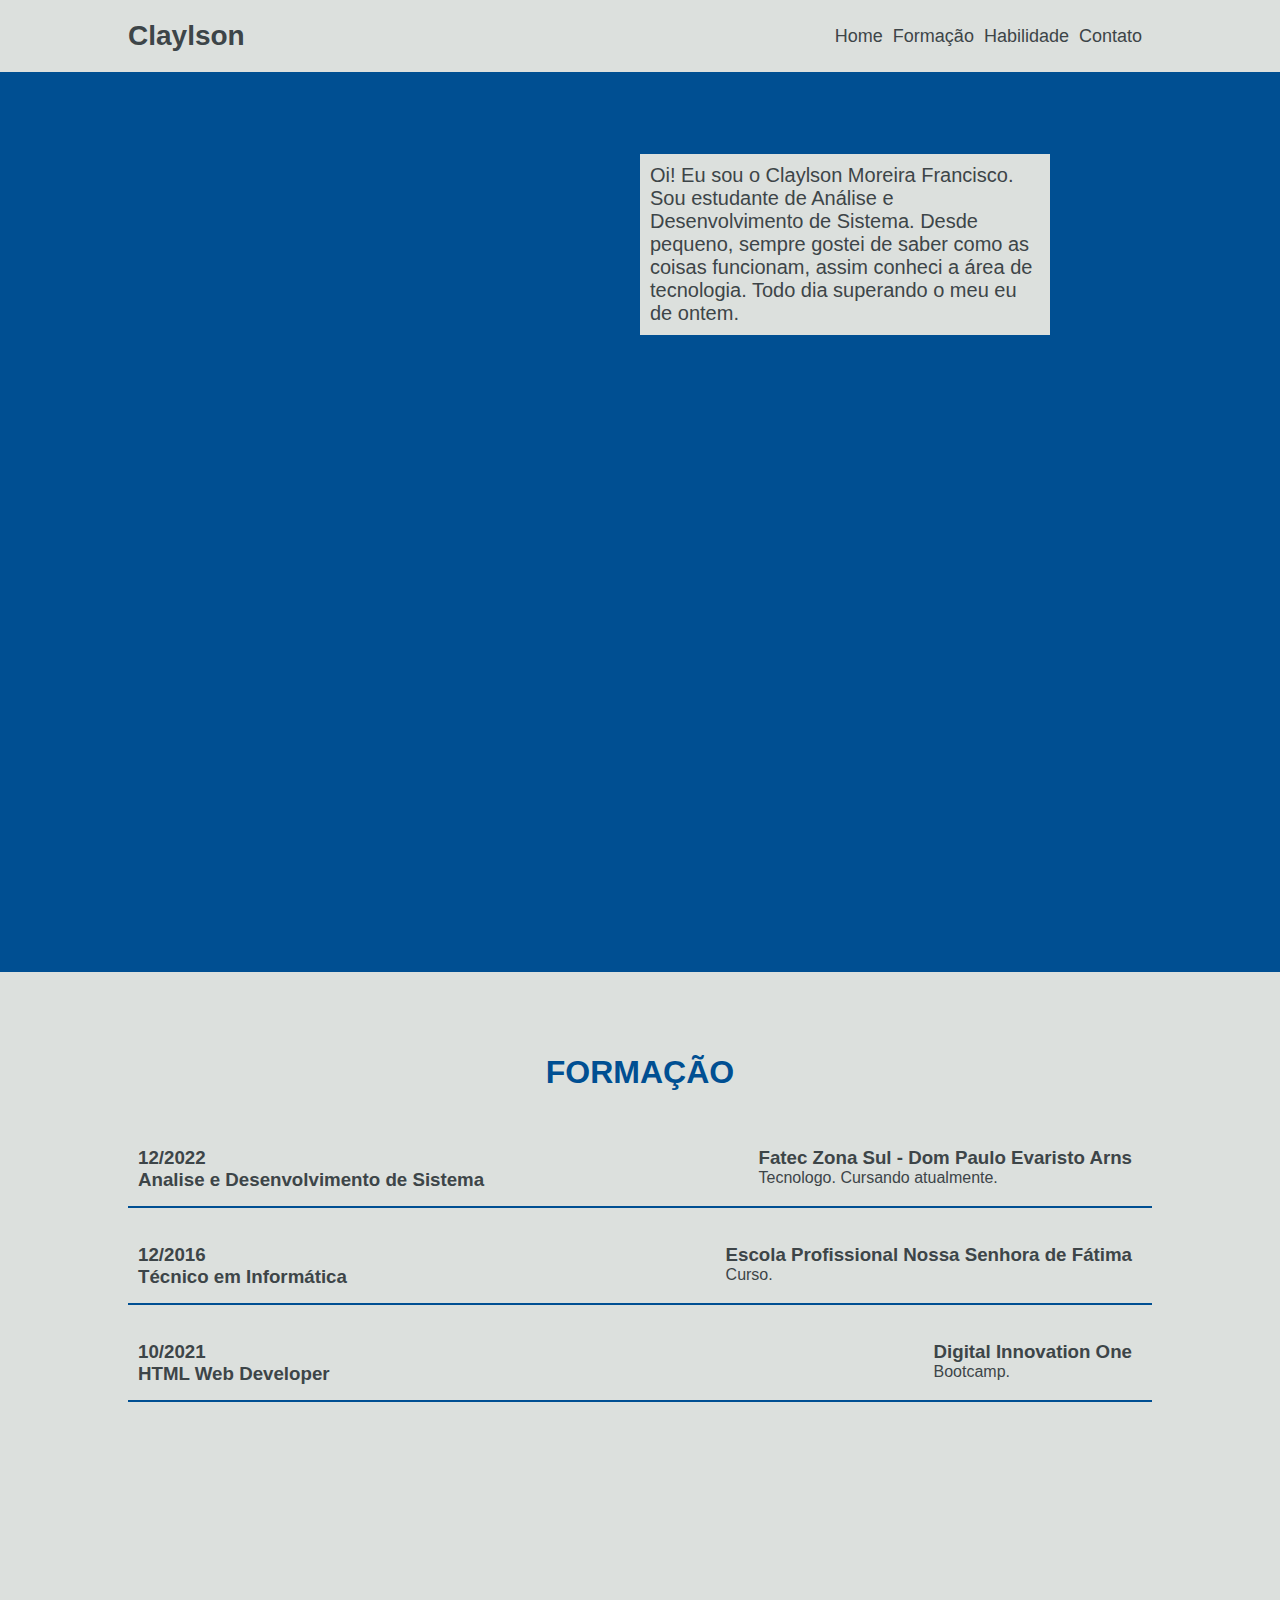
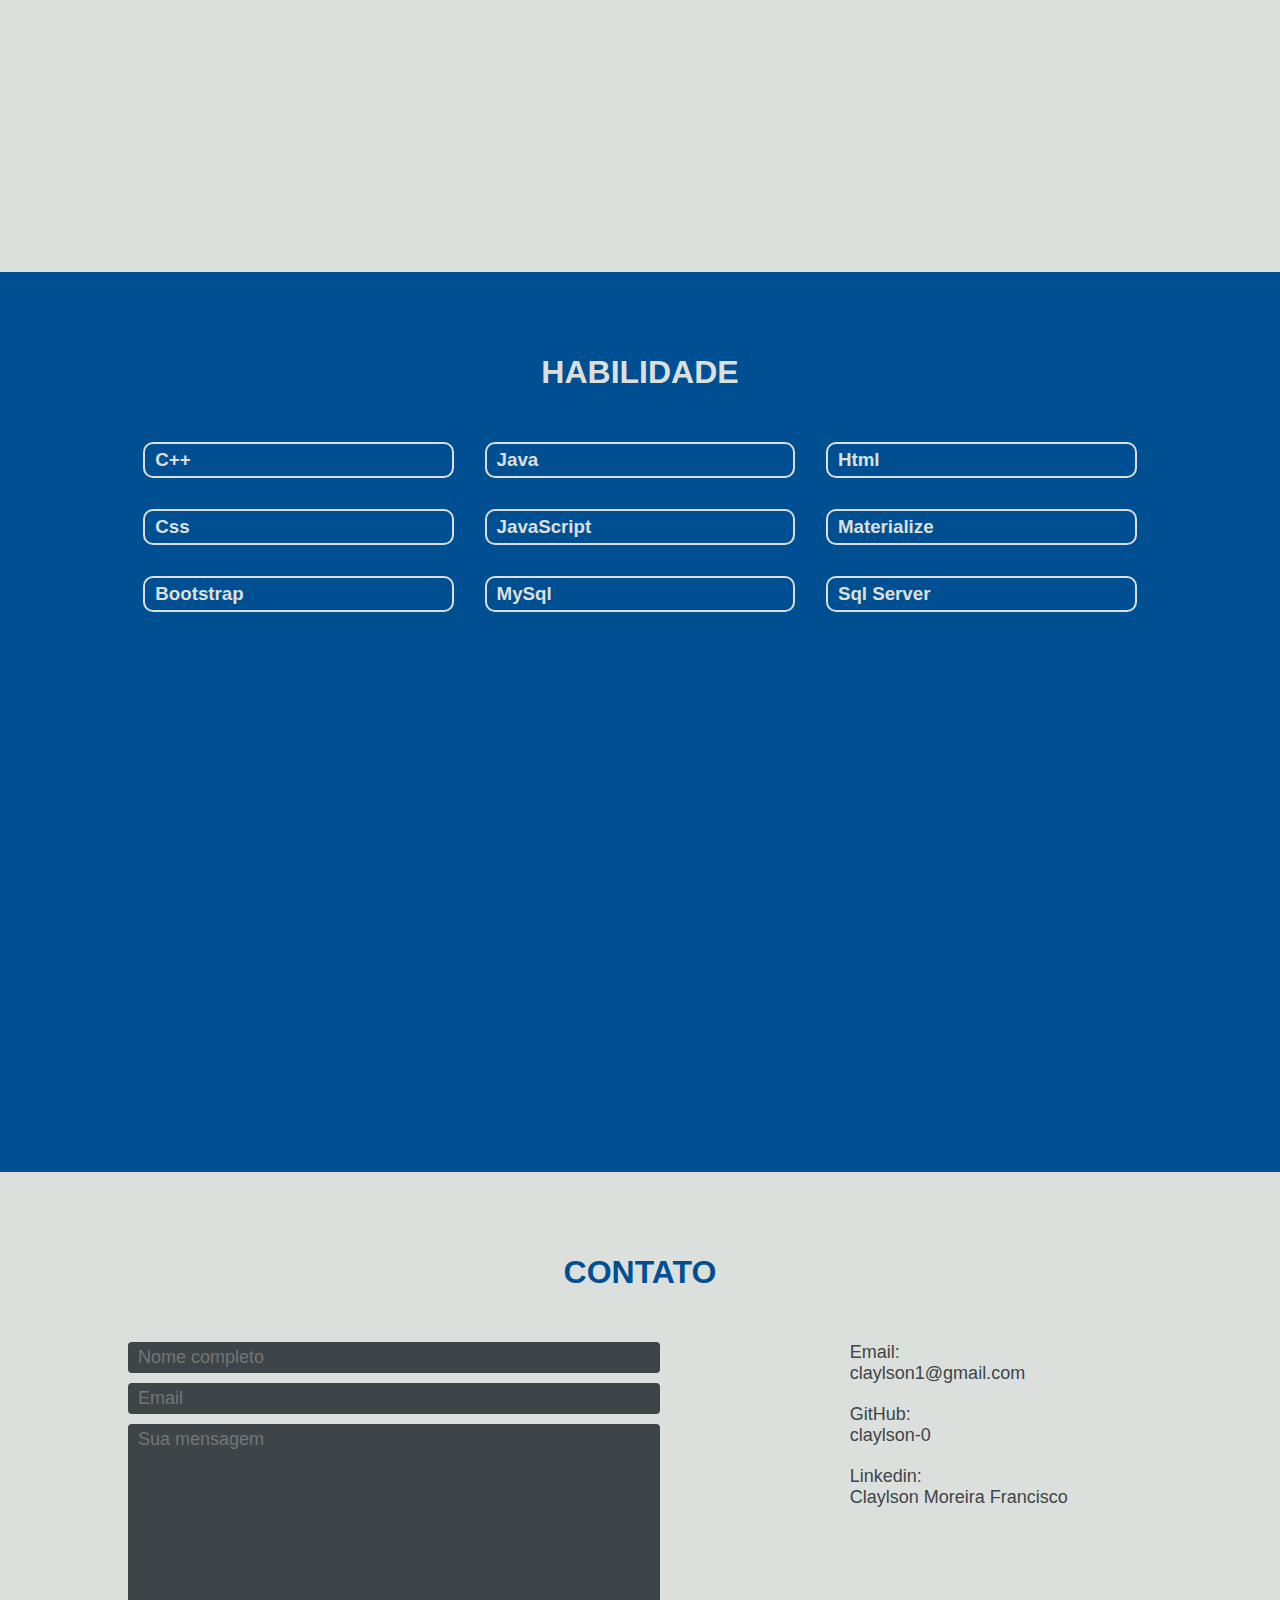
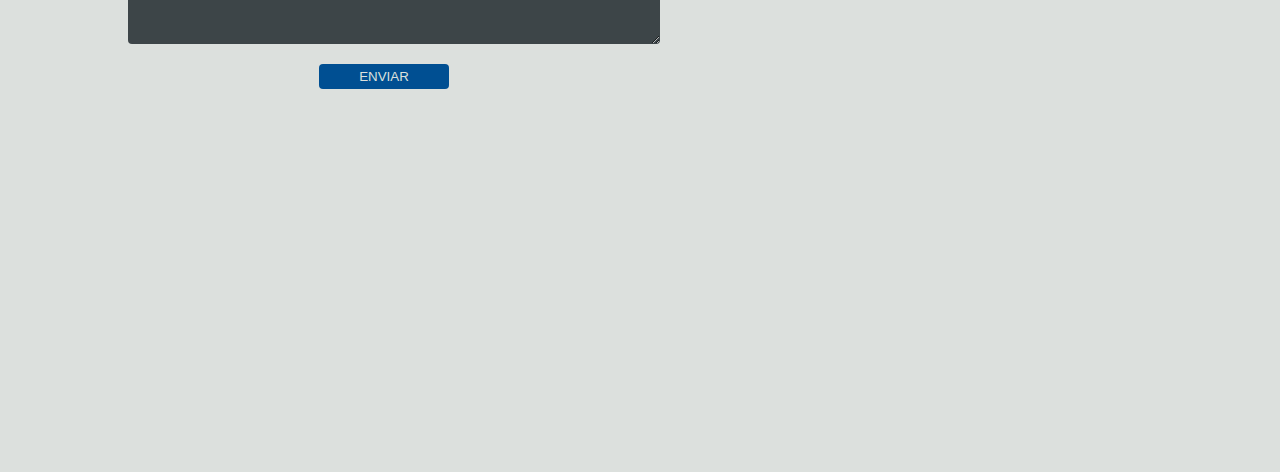
==== commit 55786b18: "Deixa o site responsivo" ====
--- a/index.html
+++ b/index.html
@@ -6,305 +6,318 @@
     <meta http-equiv="X-UA-Compatible" content="IE=edge">
     <meta name="viewport" content="width=device-width, initial-scale=1.0">
     <!-- STYLE CSS -->
-    <link rel="stylesheet" href="css/style.css">
+    <link rel="stylesheet" href="style/index.css">
     <link rel="icon" href="img/icon-site.png">
     <title>Curriculum Vitae</title>
 </head>
 
 <body>
     <!-- MENU -->
-    <header>
-        <nav class="menu">
-            <a href="#home">Claylson</a>
-            <ul class="menu-opcoes">
-                <li><a href="#home">Home</a></li>
-                <!-- <li><a href="#experiencia">Experiencia</a></li> -->
-                <li><a href="#formacao">Formação</a></li>
-                <li><a href="#habilidade">Habilidade</a></li>
-                <!-- <li><a href="#portifolio">Portifolio</a></li> -->
-                <li><a href="#contato">Contato</a></li>
-            </ul>
-        </nav>
-    </header>
+    <nav class="menu branco-azul">
+        <a class="menu-logo" href="#home">Claylson</a>
+        <ul class="menu-opcoes">
+            <li><a href="#home">Home</a></li>
+            <!-- <li><a href="#experiencia">Experiencia</a></li> -->
+            <li><a href="#formacao">Formação</a></li>
+            <li><a href="#habilidade">Habilidade</a></li>
+            <!-- <li><a href="#portifolio">Portifolio</a></li> -->
+            <li><a href="#contato">Contato</a></li>
+        </ul>
+    </nav>
     <!-- HOME -->
-    <section class="bloco" id="home">
+    <section class="bloco azul-branco" id="home">
         <div class="container">
             <div class="card">
-                <div class="imagem">
+                <div class="card-imagem">
                     <img src="https://github.com/Claylson-0.png" alt="">
                 </div>
-                <div class="empilhar">
-                    <div class="conteudo">
+                <div class="card-empilhar">
+                    <div class="card-conteudo">
                         <p>
-                            Oi! Eu sou o Claylson Moreira Francisco. Sou estudante de Análise e Desenvolvimento de Sistema. Desde pequeno, sempre gostei de saber como as coisas funcionam, assim conheci a área de tecnologia. Todo dia superando o meu eu de ontem.
+                            Oi! Eu sou o Claylson Moreira Francisco. Sou estudante de Análise e Desenvolvimento de
+                            Sistema. Desde pequeno, sempre gostei de saber como as coisas funcionam, assim conheci a
+                            área de tecnologia. Todo dia superando o meu eu de ontem.
 
                         </p>
-                    </div>                   
+                    </div>
                 </div>
             </div>
         </div>
 
     </section>
+
     <!-- EXPERIENCIA -->
-    <!-- <section class="bloco" name="" id="experiencia">
+    <!-- <section class="bloco branco-azul" name="" id="experiencia">
         <div class="container">
             <div class="titulo">
                 <h1>Experiencia</h1>
             </div>
-            <div class="content">
-                <div class="data">
+            <div class="box">
+                <div class="box-item">
                     <h3>00/0000</h3>
                     <h3>Cargo</h3>
                 </div>
-                <div class="icone">
-                    <i class="fas fa-star-of-life"></i>
-                </div>
-                <div class="descricao-content">
+                <div class="box-item">
                     <h3>Empresa</h3>
                     <p>Lorem ipsum dolor sit amet, consectetur adipiscing elit. Aenean sit amet augue id sapien
                         fringilla laoreet. Praesent orci turpis, congue at porttitor vitae, posuere in.</p>
                 </div>
             </div>
-            <div class="content">
-                <div class="data">
+            <div class="box">
+                <div class="box-item">
                     <h3>00/0000</h3>
                     <h3>Cargo</h3>
                 </div>
-                <div class="icone">
-                    <i class="fas fa-star-of-life"></i>
-                </div>
-                <div class="descricao-content">
+                <div class="box-item">
                     <h3>Empresa</h3>
                     <p>Lorem ipsum dolor sit amet, consectetur adipiscing elit. Aenean sit amet augue id sapien
                         fringilla laoreet. Praesent orci turpis, congue at porttitor vitae, posuere in.</p>
                 </div>
             </div>
-            <div class="content">
-                <div class="data">
+            <div class="box">
+                <div class="box-item">
                     <h3>00/0000</h3>
                     <h3>Cargo</h3>
                 </div>
-                <div class="icone">
-                    <i class="fas fa-star-of-life"></i>
-                </div>
-                <div class="descricao-content">
+                <div class="box-item">
                     <h3>Empresa</h3>
                     <p>Lorem ipsum dolor sit amet, consectetur adipiscing elit. Aenean sit amet augue id sapien
                         fringilla laoreet. Praesent orci turpis, congue at porttitor vitae, posuere in.</p>
                 </div>
             </div>
-
         </div>
     </section> -->
+
     <!-- FORMAÇÃO -->
-    <section class="bloco" name="" id="formacao">
+    <section class="bloco branco-azul" name="" id="formacao">
         <div class="container">
             <div class="titulo">
                 <h1>Formação</h1>
             </div>
-            <div class="alinhar">
-                <div>
-                    <div class="data">
-                        <h3>12/2022</h3>
-                        <h3>Analise e Desenvolvimento de Sistema</h3>
-                    </div>
-                    <div class="data">
-                        <h3>12/2016</h3>
-                        <h3>Técnico em Informática</h3>
-                    </div>
-                    <div class="data">
-                        <h3>10/2021</h3>
-                        <h3>HTML Web Developer</h3>
-                    </div>
-                </div>
-                <div>
-                    <div class="descricao-content">
-                        <h3>Fatec Zona Sul - Dom Paulo Evaristo Arns</h3>
-                        <p>Tecnologo. Cursando atualmente.</p>
-                    </div>
-                    <div class="descricao-content">
-                        <h3>Escola Profissional Nossa Senhora de Fátima</h3>
-                        <p>Curso.</p>
-                    </div>
-                    <div class="descricao-content">
-                        <h3>Digital Innovation One</h3>
-                        <p>Bootcamp.</p>
-                    </div>
-                </div>
-            </div>
+            <div class="box">
+                <div class="box-item">
+                    <h3>12/2022</h3>
+                    <h3>Analise e Desenvolvimento de Sistema</h3>
+                </div>
+                <div class="box-item">
+                    <h3>Fatec Zona Sul - Dom Paulo Evaristo Arns</h3>
+                    <p>Tecnologo. Cursando atualmente.</p>
+                </div>
+            </div>
+            <div class="box">
+                <div class="box-item">
+                    <h3>12/2016</h3>
+                    <h3>Técnico em Informática</h3>
+                </div>
+                <div class="box-item">
+                    <h3>Escola Profissional Nossa Senhora de Fátima</h3>
+                    <p>Curso.</p>
+                </div>
+            </div>
+            <div class="box">
+                <div class="box-item">
+                    <h3>10/2021</h3>
+                    <h3>HTML Web Developer</h3>
+                </div>
+                <div class="box-item">
+                    <h3>Digital Innovation One</h3>
+                    <p>Bootcamp.</p>
+                </div>
+            </div>
+
+
+        </div>
         </div>
     </section>
+
     <!-- HABILIDADE -->
-    <section class="bloco" name="" id="habilidade">
+    <section class="bloco azul-branco " id="habilidade">
         <div class="container">
             <div class="titulo">
                 <h1>Habilidade</h1>
             </div>
-            <div class="habilidade-linha">
-                <div>
-                    <div class="habilidade-item">
-                        <h3>C++</h3>
+            <div class="habilidade">
+                <div class="habilidade-item">
+                    <h3>C++</h3>
+                    <div>
+                        <i class="fas fa-circle icone-azul"></i>
+                        <i class="fas fa-circle"></i>
+                        <i class="fas fa-circle"></i>
+                        <i class="fas fa-circle"></i>
+                        <i class="fas fa-circle"></i>
+                    </div>
+                </div>
+                <div class="habilidade-item">
+                    <h3>Java</h3>
+                    <div>
+                        <i class="fas fa-circle icone-azul"></i>
+                        <i class="fas fa-circle"></i>
+                        <i class="fas fa-circle"></i>
+                        <i class="fas fa-circle"></i>
+                        <i class="fas fa-circle"></i>
+                    </div>
+                </div>
+                <div class="habilidade-item">
+                    <h3>Html</h3>
+                    <div>
+                        <i class="fas fa-circle icone-azul"></i>
+                        <i class="fas fa-circle icone-azul"></i>
+                        <i class="fas fa-circle icone-azul"></i>
+                        <i class="fas fa-circle"></i>
+                        <i class="fas fa-circle"></i>
+                    </div>
+                </div>
+                <div class="habilidade-item">
+                    <h3>Css</h3>
+                    <div>
+                        <i class="fas fa-circle icone-azul"></i>
+                        <i class="fas fa-circle icone-azul"></i>
+                        <i class="fas fa-circle icone-azul"></i>
+                        <i class="fas fa-circle"></i>
+                        <i class="fas fa-circle"></i>
+                    </div>
+                </div>
+                <div class="habilidade-item">
+                    <h3>JavaScript</h3>
+                    <div>
+                        <i class="fas fa-circle icone-azul"></i>
+                        <i class="fas fa-circle icone-azul"></i>
+                        <i class="fas fa-circle"></i>
+                        <i class="fas fa-circle"></i>
+                        <i class="fas fa-circle"></i>
+                    </div>
+                </div>
+                <div class="habilidade-item">
+                    <h3>Materialize</h3>
+                    <div>
+                        <i class="fas fa-circle icone-azul"></i>
+                        <i class="fas fa-circle icone-azul"></i>
+                        <i class="fas fa-circle"></i>
+                        <i class="fas fa-circle"></i>
+                        <i class="fas fa-circle"></i>
+                    </div>
+                </div>
+                <div class="habilidade-item">
+                    <h3>Bootstrap</h3>
+                    <div>
+                        <i class="fas fa-circle icone-azul"></i>
+                        <i class="fas fa-circle"></i>
+                        <i class="fas fa-circle"></i>
+                        <i class="fas fa-circle"></i>
+                        <i class="fas fa-circle"></i>
+                    </div>
+                </div>
+                <div class="habilidade-item">
+                    <h3>MySql</h3>
+                    <div>
+                        <i class="fas fa-circle icone-azul"></i>
+                        <i class="fas fa-circle icone-azul"></i>
+                        <i class="fas fa-circle"></i>
+                        <i class="fas fa-circle"></i>
+                        <i class="fas fa-circle"></i>
+                    </div>
+                </div>
+                <div class="habilidade-item">
+                    <h3>Sql Server</h3>
+                    <div>
+                        <i class="fas fa-circle icone-azul"></i>
+                        <i class="fas fa-circle icone-azul"></i>
+                        <i class="fas fa-circle"></i>
+                        <i class="fas fa-circle"></i>
+                        <i class="fas fa-circle"></i>
+                    </div>
+                </div>
+
+            </div>
+        </div>
+    </section>
+
+    <!-- PORTIFOLIO -->
+    <!-- <section class="bloco azul-branco" name="" id="portifolio">
+        <div class="container">
+            <div class="titulo">
+                <h1>Portifolio</h1>
+            </div>
+            <div class="portifolio">
+                <div class="card">
+                    <div class="card-imagem">
+                        <img src="https://github.com/Claylson-0.png" alt="Avatar">
+                    </div>
+                    <div class="card-conteudo">
+                        <h1>Projeto</h1>
+                        <p> Lorem ipsum dolor sit amet, consectetur adipiscing elit. Praesent eu tincidunt dolor, vitae
+                            facilisis nisi.</p>
+                    </div>
+                </div>
+                <div class="card">
+                    <div class="card-imagem">
+                        <img src="https://github.com/Claylson-0.png" alt="Avatar">
+                    </div>
+                    <div class="card-conteudo">
+                        <h1>Projeto</h1>
+                        <p> Lorem ipsum dolor sit amet, consectetur adipiscing elit. Praesent eu tincidunt dolor, vitae
+                            facilisis nisi.</p>
+                    </div>
+                </div>
+                <div class="card">
+                    <div class="card-imagem">
+                        <img src="https://github.com/Claylson-0.png" alt="Avatar">
+                    </div>
+                    <div class="card-conteudo">
+                        <h1>Projeto</h1>
+                        <p> Lorem ipsum dolor sit amet, consectetur adipiscing elit. Praesent eu tincidunt dolor, vitae
+                            facilisis nisi.</p>
+                    </div>
+                </div>
+            </div>
+            <div class="btn-div">
+                <button class="btn">Ver mais</button>
+            </div>
+        </div>
+    </section> -->
+
+    <!-- CONTATO -->
+    <section class="bloco branco-azul" name="" id="contato">
+        <div class="container">
+            <div class="titulo">
+                <h1>Contato</h1>
+            </div>
+            <div class="contato">
+
+                <form class="contato-form" action="https://formsubmit.co/claylson1@gmail.com" method="POST">
+                    <input class="contato-area" type="text" name="name" placeholder="Nome completo" required>
+                    <input class="contato-area" type="email" name="email" placeholder="Email" required>
+                    <textarea class="contato-area" placeholder="Sua mensagem" name="message" rows="10"></textarea>
+                    <input type="hidden" name="_next"
+                        value="https://claylson-0.github.io/curriculum-vitae/page/retorno.html">
+                    <div class="btn-div">
+                        <button class="btn" type="submit">Enviar</button>
+                    </div>
+                </form>
+                <div class="contato-rede-social">
+                    <div class="contato-endereco">
+                        <i class="fas fa-at"></i>
                         <div>
-                            <i class="fas fa-circle icone-azul"></i>
-                            <i class="fas fa-circle"></i>
-                            <i class="fas fa-circle"></i>
-                            <i class="fas fa-circle"></i>
-                            <i class="fas fa-circle"></i>
+                            <p>Email:</p>
+                            <a href="mailto:claylson1@gmail.com">claylson1@gmail.com</a>
                         </div>
                     </div>
-                    <div class="habilidade-item">
-                        <h3>Java</h3>
+                    <div class="contato-endereco">
+                        <i class="fab fa-github"></i>
                         <div>
-                            <i class="fas fa-circle icone-azul"></i>
-                            <i class="fas fa-circle"></i>
-                            <i class="fas fa-circle"></i>
-                            <i class="fas fa-circle"></i>
-                            <i class="fas fa-circle"></i>
+                            <p>GitHub:</p>
+                            <a href="https://github.com/claylson-0">claylson-0</a>
                         </div>
-                    </div>
-                    <div class="habilidade-item">
-                        <h3>Html</h3>
+
+                    </div>
+                    <div class="contato-endereco">
+                        <i class="fab fa-linkedin"></i>
                         <div>
-                            <i class="fas fa-circle icone-azul"></i>
-                            <i class="fas fa-circle icone-azul"></i>
-                            <i class="fas fa-circle icone-azul"></i>
-                            <i class="fas fa-circle"></i>
-                            <i class="fas fa-circle"></i>
+                            <p>Linkedin:</p>
+                            <a href="https://www.linkedin.com/in/claylson-moreira-francisco">Claylson Moreira
+                                Francisco</a>
                         </div>
-                    </div>
-                </div>
-                <div>
-                    <div class="habilidade-item">
-                        <h3>Css</h3>
-                        <div>
-                            <i class="fas fa-circle icone-azul"></i>
-                            <i class="fas fa-circle icone-azul"></i>
-                            <i class="fas fa-circle icone-azul"></i>
-                            <i class="fas fa-circle"></i>
-                            <i class="fas fa-circle"></i>
-                        </div>
-                    </div>
-                    <div class="habilidade-item">
-                        <h3>JavaScript</h3>
-                        <div>
-                            <i class="fas fa-circle icone-azul"></i>
-                            <i class="fas fa-circle icone-azul"></i>
-                            <i class="fas fa-circle"></i>
-                            <i class="fas fa-circle"></i>
-                            <i class="fas fa-circle"></i>
-                        </div>
-                    </div>
-                    <div class="habilidade-item">
-                        <h3>Materialize</h3>
-                        <div>
-                            <i class="fas fa-circle icone-azul"></i>
-                            <i class="fas fa-circle icone-azul"></i>
-                            <i class="fas fa-circle"></i>
-                            <i class="fas fa-circle"></i>
-                            <i class="fas fa-circle"></i>
-                        </div>
-                    </div>
-                </div>
-                <div>
-                    <div class="habilidade-item">
-                        <h3>Bootstrap</h3>
-                        <div>
-                            <i class="fas fa-circle icone-azul"></i>
-                            <i class="fas fa-circle"></i>
-                            <i class="fas fa-circle"></i>
-                            <i class="fas fa-circle"></i>
-                            <i class="fas fa-circle"></i>
-                        </div>
-                    </div>
-                    <div class="habilidade-item">
-                        <h3>MySql</h3>
-                        <div>
-                            <i class="fas fa-circle icone-azul"></i>
-                            <i class="fas fa-circle icone-azul"></i>
-                            <i class="fas fa-circle"></i>
-                            <i class="fas fa-circle"></i>
-                            <i class="fas fa-circle"></i>
-                        </div>
-                    </div>
-                    <div class="habilidade-item">
-                        <h3>Sql Server</h3>
-                        <div>
-                            <i class="fas fa-circle icone-azul"></i>
-                            <i class="fas fa-circle icone-azul"></i>
-                            <i class="fas fa-circle"></i>
-                            <i class="fas fa-circle"></i>
-                            <i class="fas fa-circle"></i>
-                        </div>
-                    </div>
-                </div>
-            </div>
-        </div>
-    </section>
-    <!-- PORTIFOLIO -->
-    <!-- <section class="bloco" name="" id="portifolio">
-        <div class="container">
-            <div class="titulo">
-                <h1>Portifolio</h1>
-            </div>
-            <div class="portifolio-flex">
-                <div class="card-portifolio">
-                    <img src="https://github.com/Claylson-0.png" alt="Avatar" >
-                    <div class="conteudo-portifolio">
-                      <h1>Projeto</h1>
-                      <p> Lorem ipsum dolor sit amet, consectetur adipiscing elit. Praesent eu tincidunt dolor, vitae facilisis nisi.</p>
-                    </div>
-                  </div>
-                  <div class="card-portifolio">
-                    <img src="https://github.com/Claylson-0.png" alt="Avatar" >
-                    <div class="conteudo-portifolio">
-                      <h1>Projeto</h1>
-                      <p> Lorem ipsum dolor sit amet, consectetur adipiscing elit. Praesent eu tincidunt dolor, vitae facilisis nisi.</p>
-                    </div>
-                  </div>
-                  <div class="card-portifolio">
-                    <img src="https://github.com/Claylson-0.png" alt="Avatar" >
-                    <div class="conteudo-portifolio">
-                      <h1>Projeto</h1>
-                      <p> Lorem ipsum dolor sit amet, consectetur adipiscing elit. Praesent eu tincidunt dolor, vitae facilisis nisi.</p>
-                    </div>
-                  </div>               
-            </div>
-            <div class="btn-div">
-                <button class="btn-portifolio">Ver mais</button>
-            </div>
-        </div>
-    </section> -->
-    <!-- CONTATO -->
-    <section class="bloco" name="" id="contato">
-        <div class="container">
-            <div class="titulo">
-                <h1>Contato</h1>
-            </div>
-            <div class="contato-flex">
-                <div class="div-form">
-                    <form class="contato-form" action="https://formsubmit.co/claylson1@gmail.com" method="POST">
-                        <input class="contato-area" type="text" name="name" placeholder="Nome completo" required>
-                        <input class="contato-area" type="email" name="email" placeholder="Email" required>
-                        <textarea class="contato-area" placeholder="Sua mensagem" name="message" rows="10"></textarea>
-                        <input type="hidden" name="_next" value="retorno.html">
-                        <div class="btn-cont">
-                            <button class="btn-contato" type="submit">Enviar</button>
-                        </div>
-
-                    </form>
-                </div>
-                <div class="contato-endereco-area">
-                    <div class="contato-endereco">
-                        <p>Email:</p>
-                        <a href="mailto:claylson1@gmail.com">claylson1@gmail.com</a>
-                    </div>
-                    <div class="contato-endereco">
-                        <p>GitHub:</p>
-                        <a href="https://github.com/claylson-0">claylson-0</a>
-                    </div>
-                    <div class="contato-endereco">
-                        <p>Linkedin:</p>
-                        <a href="https://www.linkedin.com/in/claylson-moreira-francisco">Claylson Moreira Francisco</a>
+
                     </div>
                 </div>
             </div>
--- a/style/index.css
+++ b/style/index.css
@@ -0,0 +1,419 @@
+:root {
+    --cinza: #3d4548;
+    --azul-1: #004f92;
+    --azul-2: #00569d;
+    --branco-1: #DCE0DD;
+    --branco-2: #F5F5F5;
+}
+
+* {
+    margin: 0;
+    padding: 0;
+    font-family: 'Segoe UI', Tahoma, Geneva, Verdana, sans-serif;
+}
+
+html, body {
+    height: 100%;
+}
+
+button {
+    cursor: pointer;
+}
+
+/* GERAL */
+
+.bloco {
+    min-height: 100%;
+}
+
+.container {
+    width: 80%;
+    margin-right: auto;
+    margin-left: auto;
+    padding-bottom: 5%;
+    justify-content: center;
+}
+
+.branco-azul {
+    background: var(--branco-1);
+    color: var(--cinza);
+}
+
+.azul-branco {
+    background: var(--azul-1);
+    color: var(--branco-1);
+}
+
+/* MENU----------------------------------- */
+
+.menu {
+    display: flex;
+    flex-direction: column;
+    justify-content: space-between;
+    padding: 20px 10%;
+    align-items: center;
+}
+
+.menu-logo {
+    text-decoration: none;
+    font-size: 28px;
+    font-weight: bold;
+}
+
+.menu-opcoes {
+    display: flex;
+    list-style: none;
+    flex-wrap: wrap;
+}
+
+.menu-opcoes li {
+    margin-right: 10px;
+}
+
+.menu-opcoes a {
+    text-decoration: none;
+    font-size: 18px;
+    font-weight: normal;
+}
+
+.azul-branco .menu-logo {
+    color: var(--branco-1);
+}
+
+.azul-branco .menu-opcoes a {
+    color: var(--branco-1);
+}
+
+.azul-branco .menu-opcoes a:hover {
+    color: var(--cinza);
+}
+
+.branco-azul .menu-logo {
+    color: var(--cinza);
+}
+
+.branco-azul .menu-opcoes a {
+    color: var(--cinza);
+}
+
+.branco-azul .menu-opcoes a:hover {
+    color: var(--azul-1);
+}
+
+/* HOME----------------------------------- */
+
+/* CARD */
+
+.card {
+    display: flex;
+    flex-direction: column;
+    width: 60%;
+    margin-right: auto;
+    margin-left: auto;
+    padding-top: 15%;
+}
+
+.card-imagem {
+    display: flex;
+    align-items: center;
+    justify-content: center;
+    max-width: 100%;
+}
+
+.card-imagem img {
+    width: 100%;
+}
+
+.card-empilhar {
+    display: flex;
+    flex: 1;
+}
+
+.card-conteudo {
+    padding: 10px;
+    font-size: 18px;
+}
+
+.azul-branco .card-conteudo, .card-imagem {
+    background-color: var(--branco-1);
+}
+
+.branco-azul .card-conteudo, .card-imagem {
+    background-color: var(--azul-1);
+}
+
+.branco-azul .card-conteudo {
+    color: var(--branco-1);
+}
+
+.azul-branco .card-conteudo {
+    color: var(--cinza);
+}
+
+/* EXPERIENCIA----------------------------------- */
+
+/* TITULO */
+
+.titulo {
+    display: flex;
+    justify-content: center;
+    margin-bottom: 5%;
+}
+
+.titulo h1 {
+    font-size: 32px;
+    text-transform: uppercase;
+    margin-top: 8%;
+}
+
+.branco-azul .titulo {
+    color: var(--azul-1);
+}
+
+/* BOX */
+
+.box {
+    display: flex;
+    flex-direction: column;
+    margin-bottom: 3%;
+    padding: 5px 10px;
+    border-radius: 20px;
+}
+
+.box-item {
+    margin-bottom: 1%;
+}
+
+.branco-azul .box {
+    border: 2px solid var(--azul-1);
+}
+
+.azul-branco .box {
+    border: 2px solid;
+}
+
+/* HABILIDADE----------------------------------- */
+
+.habilidade {
+    display: flex;
+    flex-direction: row;
+    align-items: center;
+    flex-wrap: wrap;
+    justify-content: start;
+}
+
+/* HABILIDADE-ITEM */
+
+.habilidade-item {
+    display: flex;
+    flex-direction: column;
+    justify-content: center;
+    align-items: center;
+    margin-bottom: 3%;
+    padding: 5px 10px;
+    border-radius: 10px;
+    margin-left: auto;
+    margin-right: auto;
+    width: 40%;
+}
+
+.azul-branco .habilidade-item {
+    border: 2px solid var(--branco-1);
+}
+
+.azul-branco .icone-azul {
+    color: var(--cinza);
+}
+
+.branco-azul .habilidade-item {
+    border: 2px solid var(--azul-1);
+}
+
+.branco-azul .icone-azul {
+    color: var(--azul-1);
+}
+
+/* PORTIFOLIO----------------------------------- */
+
+.portifolio {
+    display: flex;
+    flex-direction: column;
+}
+
+.portifolio .card {
+    padding-top: 5%;
+}
+
+/* BTN */
+
+.btn {
+    padding: 5px 40px;
+    text-transform: uppercase;
+    border: none;
+    border-radius: 4px;
+}
+
+.btn-div {
+    display: flex;
+    justify-content: center;
+    margin-top: 5%;
+}
+
+.branco-azul .btn {
+    background: var(--azul-1);
+    color: var(--branco-1);
+}
+
+.azul-branco .btn {
+    background: var(--branco-1);
+    color: var(--azul-1);
+}
+
+.azul-branco .btn:hover {
+    background-color: var(--branco-2);
+}
+
+.branco-azul .btn:hover {
+    background-color: var(--azul-2);
+}
+
+/* CONTATO----------------------------------- */
+
+.contato {
+    display: flex;
+    flex-direction: column-reverse;
+}
+
+.contato .btn-div {
+    margin-top: 2%;
+}
+
+.contato-form {
+    display: flex;
+    flex-direction: column;
+}
+
+.contato-area {
+    border-radius: 4px;
+    border: none;
+    margin-bottom: 10px;
+    font-size: 18px;
+    padding: 5px 10px;
+    width: 100%;
+    align-items: center;
+}
+
+.branco-azul .contato-area {
+    background: var(--cinza);
+    color: var(--branco-1);
+}
+
+.azul-branco .contato-area {
+    background: var(--branco-1);
+    color: var(--cinza);
+}
+
+.contato-rede-social {
+    font-size: 18px;
+}
+
+.contato-endereco {
+    display: flex;
+    flex-direction: row;
+    margin-bottom: 20px;
+    align-items: center;
+}
+
+.contato-endereco i {
+    margin-right: 5px;
+}
+
+.branco-azul .contato-endereco a {
+    color: var(--cinza);
+}
+
+.azul-branco .contato-endereco a {
+    color: var(--branco-1);
+}
+
+.contato-endereco a {
+    text-decoration: none;
+}
+
+/*MEDIA*/
+
+@media only screen and (max-width: 480px) {
+    .habilidade-item {
+        flex-direction: column;
+    }
+}
+
+@media only screen and (min-width: 601px) {
+    .menu {
+        flex-direction: row;
+    }
+    #home .card {
+        flex-direction: row;
+        width: 100%;
+    }
+    #home .card-imagem {
+        width: 50%;
+    }
+    .box {
+        flex-direction: row;
+        justify-content: space-between;
+    }
+    .box-item {
+        margin-right: 10px;
+    }
+    .habilidade-item {
+        flex-direction: row;
+        justify-content: space-between;
+    }
+    .portifolio {
+        flex-direction: row;
+        flex-wrap: wrap;
+    }
+    .portifolio .card {
+        width: 40%;
+    }
+    .contato {
+        flex-direction: row;
+    }
+    .contato-form {
+        width: 50%;
+    }
+    .contato-rede-social {
+        margin-left: 10%;
+    }
+}
+
+@media only screen and (min-width: 993px) {
+    #home .card {
+        padding-top: 8%;
+        width: 80%;
+    }
+    #home .card-conteudo {
+        font-size: 20px;
+    }
+    .box {
+        border-radius: 0px;
+    }
+    .branco-azul .box {
+        border: none;
+        border-bottom: 2px solid var(--azul-1);
+    }
+    .azul-branco .box {
+        border: none;
+        border-bottom: 2px solid;
+    }
+    .habilidade-item {
+        width: 28%;
+    }
+    .portifolio .card {
+        width: 30%;
+    }
+    .contato-rede-social {
+        margin-left: 20%;
+    }
+}